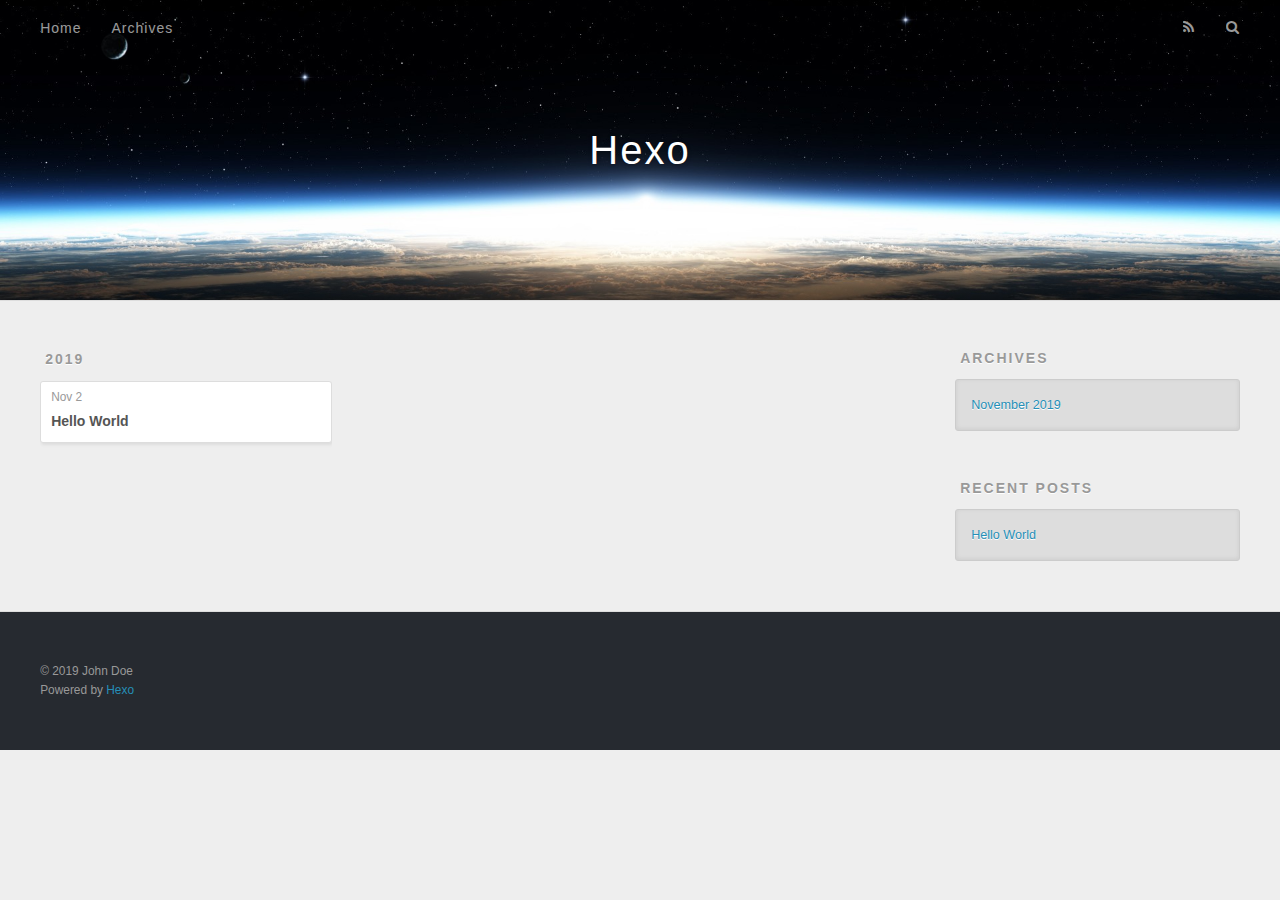
==== archives/index.html @ cf6b129a "Site updated: 2019-11-02 15:04:21" ====
<!DOCTYPE html>
<html>
<head>
  <meta charset="utf-8">
  

  
  <title>Archives | Hexo</title>
  <meta name="viewport" content="width=device-width, initial-scale=1, maximum-scale=1">
  <meta property="og:type" content="website">
<meta property="og:title" content="Hexo">
<meta property="og:url" content="http:&#x2F;&#x2F;yoursite.com&#x2F;archives&#x2F;index.html">
<meta property="og:site_name" content="Hexo">
<meta property="og:locale" content="en">
<meta name="twitter:card" content="summary">
  
    <link rel="alternate" href="/atom.xml" title="Hexo" type="application/atom+xml">
  
  
    <link rel="icon" href="/favicon.png">
  
  
    <link href="//fonts.googleapis.com/css?family=Source+Code+Pro" rel="stylesheet" type="text/css">
  
  <link rel="stylesheet" href="/css/style.css">
</head>

<body>
  <div id="container">
    <div id="wrap">
      <header id="header">
  <div id="banner"></div>
  <div id="header-outer" class="outer">
    <div id="header-title" class="inner">
      <h1 id="logo-wrap">
        <a href="/" id="logo">Hexo</a>
      </h1>
      
    </div>
    <div id="header-inner" class="inner">
      <nav id="main-nav">
        <a id="main-nav-toggle" class="nav-icon"></a>
        
          <a class="main-nav-link" href="/">Home</a>
        
          <a class="main-nav-link" href="/archives">Archives</a>
        
      </nav>
      <nav id="sub-nav">
        
          <a id="nav-rss-link" class="nav-icon" href="/atom.xml" title="RSS Feed"></a>
        
        <a id="nav-search-btn" class="nav-icon" title="Search"></a>
      </nav>
      <div id="search-form-wrap">
        <form action="//google.com/search" method="get" accept-charset="UTF-8" class="search-form"><input type="search" name="q" class="search-form-input" placeholder="Search"><button type="submit" class="search-form-submit">&#xF002;</button><input type="hidden" name="sitesearch" value="http://yoursite.com"></form>
      </div>
    </div>
  </div>
</header>
      <div class="outer">
        <section id="main">
  
  
    
    
      
      
      <section class="archives-wrap">
        <div class="archive-year-wrap">
          <a href="/archives/2019" class="archive-year">2019</a>
        </div>
        <div class="archives">
    
    <article class="archive-article archive-type-post">
  <div class="archive-article-inner">
    <header class="archive-article-header">
      <a href="/2019/11/02/hello-world/" class="archive-article-date">
  <time datetime="2019-11-02T06:44:57.266Z" itemprop="datePublished">Nov 2</time>
</a>
      
  
    <h1 itemprop="name">
      <a class="archive-article-title" href="/2019/11/02/hello-world/">Hello World</a>
    </h1>
  

    </header>
  </div>
</article>
  
  
    </div></section>
  


</section>
        
          <aside id="sidebar">
  
    

  
    

  
    
  
    
  <div class="widget-wrap">
    <h3 class="widget-title">Archives</h3>
    <div class="widget">
      <ul class="archive-list"><li class="archive-list-item"><a class="archive-list-link" href="/archives/2019/11/">November 2019</a></li></ul>
    </div>
  </div>


  
    
  <div class="widget-wrap">
    <h3 class="widget-title">Recent Posts</h3>
    <div class="widget">
      <ul>
        
          <li>
            <a href="/2019/11/02/hello-world/">Hello World</a>
          </li>
        
      </ul>
    </div>
  </div>

  
</aside>
        
      </div>
      <footer id="footer">
  
  <div class="outer">
    <div id="footer-info" class="inner">
      &copy; 2019 John Doe<br>
      Powered by <a href="http://hexo.io/" target="_blank">Hexo</a>
    </div>
  </div>
</footer>
    </div>
    <nav id="mobile-nav">
  
    <a href="/" class="mobile-nav-link">Home</a>
  
    <a href="/archives" class="mobile-nav-link">Archives</a>
  
</nav>
    

<script src="//ajax.googleapis.com/ajax/libs/jquery/2.0.3/jquery.min.js"></script>


  <link rel="stylesheet" href="/fancybox/jquery.fancybox.css">
  <script src="/fancybox/jquery.fancybox.pack.js"></script>


<script src="/js/script.js"></script>



  </div>
</body>
</html>
---- css/style.css ----
body {
  width: 100%;
}
body:before,
body:after {
  content: "";
  display: table;
}
body:after {
  clear: both;
}
html,
body,
div,
span,
applet,
object,
iframe,
h1,
h2,
h3,
h4,
h5,
h6,
p,
blockquote,
pre,
a,
abbr,
acronym,
address,
big,
cite,
code,
del,
dfn,
em,
img,
ins,
kbd,
q,
s,
samp,
small,
strike,
strong,
sub,
sup,
tt,
var,
dl,
dt,
dd,
ol,
ul,
li,
fieldset,
form,
label,
legend,
table,
caption,
tbody,
tfoot,
thead,
tr,
th,
td {
  margin: 0;
  padding: 0;
  border: 0;
  outline: 0;
  font-weight: inherit;
  font-style: inherit;
  font-family: inherit;
  font-size: 100%;
  vertical-align: baseline;
}
body {
  line-height: 1;
  color: #000;
  background: #fff;
}
ol,
ul {
  list-style: none;
}
table {
  border-collapse: separate;
  border-spacing: 0;
  vertical-align: middle;
}
caption,
th,
td {
  text-align: left;
  font-weight: normal;
  vertical-align: middle;
}
a img {
  border: none;
}
input,
button {
  margin: 0;
  padding: 0;
}
input::-moz-focus-inner,
button::-moz-focus-inner {
  border: 0;
  padding: 0;
}
@font-face {
  font-family: FontAwesome;
  font-style: normal;
  font-weight: normal;
  src: url("fonts/fontawesome-webfont.eot?v=#4.0.3");
  src: url("fonts/fontawesome-webfont.eot?#iefix&v=#4.0.3") format("embedded-opentype"), url("fonts/fontawesome-webfont.woff?v=#4.0.3") format("woff"), url("fonts/fontawesome-webfont.ttf?v=#4.0.3") format("truetype"), url("fonts/fontawesome-webfont.svg#fontawesomeregular?v=#4.0.3") format("svg");
}
html,
body,
#container {
  height: 100%;
}
body {
  background: #eee;
  font: 14px -apple-system, BlinkMacSystemFont, "Segoe UI", "Roboto", "Oxygen", "Ubuntu", "Cantarell", "Fira Sans", "Droid Sans", "Helvetica Neue", sans-serif;
  -webkit-text-size-adjust: 100%;
}
.outer {
  max-width: 1220px;
  margin: 0 auto;
  padding: 0 20px;
}
.outer:before,
.outer:after {
  content: "";
  display: table;
}
.outer:after {
  clear: both;
}
.inner {
  display: inline;
  float: left;
  width: 98.33333333333333%;
  margin: 0 0.833333333333333%;
}
.left,
.alignleft {
  float: left;
}
.right,
.alignright {
  float: right;
}
.clear {
  clear: both;
}
#container {
  position: relative;
}
.mobile-nav-on {
  overflow: hidden;
}
#wrap {
  height: 100%;
  width: 100%;
  position: absolute;
  top: 0;
  left: 0;
  -webkit-transition: 0.2s ease-out;
  -moz-transition: 0.2s ease-out;
  -ms-transition: 0.2s ease-out;
  transition: 0.2s ease-out;
  z-index: 1;
  background: #eee;
}
.mobile-nav-on #wrap {
  left: 280px;
}
@media screen and (min-width: 768px) {
  #main {
    display: inline;
    float: left;
    width: 73.33333333333333%;
    margin: 0 0.833333333333333%;
  }
}
.article-date,
.article-category-link,
.archive-year,
.widget-title {
  text-decoration: none;
  text-transform: uppercase;
  letter-spacing: 2px;
  color: #999;
  margin-bottom: 1em;
  margin-left: 5px;
  line-height: 1em;
  text-shadow: 0 1px #fff;
  font-weight: bold;
}
.article-inner,
.archive-article-inner {
  background: #fff;
  -webkit-box-shadow: 1px 2px 3px #ddd;
  box-shadow: 1px 2px 3px #ddd;
  border: 1px solid #ddd;
  border-radius: 3px;
}
.article-entry h1,
.widget h1 {
  font-size: 2em;
}
.article-entry h2,
.widget h2 {
  font-size: 1.5em;
}
.article-entry h3,
.widget h3 {
  font-size: 1.3em;
}
.article-entry h4,
.widget h4 {
  font-size: 1.2em;
}
.article-entry h5,
.widget h5 {
  font-size: 1em;
}
.article-entry h6,
.widget h6 {
  font-size: 1em;
  color: #999;
}
.article-entry hr,
.widget hr {
  border: 1px dashed #ddd;
}
.article-entry strong,
.widget strong {
  font-weight: bold;
}
.article-entry em,
.widget em,
.article-entry cite,
.widget cite {
  font-style: italic;
}
.article-entry sup,
.widget sup,
.article-entry sub,
.widget sub {
  font-size: 0.75em;
  line-height: 0;
  position: relative;
  vertical-align: baseline;
}
.article-entry sup,
.widget sup {
  top: -0.5em;
}
.article-entry sub,
.widget sub {
  bottom: -0.2em;
}
.article-entry small,
.widget small {
  font-size: 0.85em;
}
.article-entry acronym,
.widget acronym,
.article-entry abbr,
.widget abbr {
  border-bottom: 1px dotted;
}
.article-entry ul,
.widget ul,
.article-entry ol,
.widget ol,
.article-entry dl,
.widget dl {
  margin: 0 20px;
  line-height: 1.6em;
}
.article-entry ul ul,
.widget ul ul,
.article-entry ol ul,
.widget ol ul,
.article-entry ul ol,
.widget ul ol,
.article-entry ol ol,
.widget ol ol {
  margin-top: 0;
  margin-bottom: 0;
}
.article-entry ul,
.widget ul {
  list-style: disc;
}
.article-entry ol,
.widget ol {
  list-style: decimal;
}
.article-entry dt,
.widget dt {
  font-weight: bold;
}
#header {
  height: 300px;
  position: relative;
  border-bottom: 1px solid #ddd;
}
#header:before,
#header:after {
  content: "";
  position: absolute;
  left: 0;
  right: 0;
  height: 40px;
}
#header:before {
  top: 0;
  background: -webkit-linear-gradient(rgba(0,0,0,0.2), transparent);
  background: -moz-linear-gradient(rgba(0,0,0,0.2), transparent);
  background: -ms-linear-gradient(rgba(0,0,0,0.2), transparent);
  background: linear-gradient(rgba(0,0,0,0.2), transparent);
}
#header:after {
  bottom: 0;
  background: -webkit-linear-gradient(transparent, rgba(0,0,0,0.2));
  background: -moz-linear-gradient(transparent, rgba(0,0,0,0.2));
  background: -ms-linear-gradient(transparent, rgba(0,0,0,0.2));
  background: linear-gradient(transparent, rgba(0,0,0,0.2));
}
#header-outer {
  height: 100%;
  position: relative;
}
#header-inner {
  position: relative;
  overflow: hidden;
}
#banner {
  position: absolute;
  top: 0;
  left: 0;
  width: 100%;
  height: 100%;
  background: url("images/banner.jpg") center #000;
  -webkit-background-size: cover;
  -moz-background-size: cover;
  background-size: cover;
  z-index: -1;
}
#header-title {
  text-align: center;
  height: 40px;
  position: absolute;
  top: 50%;
  left: 0;
  margin-top: -20px;
}
#logo,
#subtitle {
  text-decoration: none;
  color: #fff;
  font-weight: 300;
  text-shadow: 0 1px 4px rgba(0,0,0,0.3);
}
#logo {
  font-size: 40px;
  line-height: 40px;
  letter-spacing: 2px;
}
#subtitle {
  font-size: 16px;
  line-height: 16px;
  letter-spacing: 1px;
}
#subtitle-wrap {
  margin-top: 16px;
}
#main-nav {
  float: left;
  margin-left: -15px;
}
.nav-icon,
.main-nav-link {
  float: left;
  color: #fff;
  opacity: 0.6;
  text-decoration: none;
  text-shadow: 0 1px rgba(0,0,0,0.2);
  -webkit-transition: opacity 0.2s;
  -moz-transition: opacity 0.2s;
  -ms-transition: opacity 0.2s;
  transition: opacity 0.2s;
  display: block;
  padding: 20px 15px;
}
.nav-icon:hover,
.main-nav-link:hover {
  opacity: 1;
}
.nav-icon {
  font-family: FontAwesome;
  text-align: center;
  font-size: 14px;
  width: 14px;
  height: 14px;
  padding: 20px 15px;
  position: relative;
  cursor: pointer;
}
.main-nav-link {
  font-weight: 300;
  letter-spacing: 1px;
}
@media screen and (max-width: 479px) {
  .main-nav-link {
    display: none;
  }
}
#main-nav-toggle {
  display: none;
}
#main-nav-toggle:before {
  content: "\f0c9";
}
@media screen and (max-width: 479px) {
  #main-nav-toggle {
    display: block;
  }
}
#sub-nav {
  float: right;
  margin-right: -15px;
}
#nav-rss-link:before {
  content: "\f09e";
}
#nav-search-btn:before {
  content: "\f002";
}
#search-form-wrap {
  position: absolute;
  top: 15px;
  width: 150px;
  height: 30px;
  right: -150px;
  opacity: 0;
  -webkit-transition: 0.2s ease-out;
  -moz-transition: 0.2s ease-out;
  -ms-transition: 0.2s ease-out;
  transition: 0.2s ease-out;
}
#search-form-wrap.on {
  opacity: 1;
  right: 0;
}
@media screen and (max-width: 479px) {
  #search-form-wrap {
    width: 100%;
    right: -100%;
  }
}
.search-form {
  position: absolute;
  top: 0;
  left: 0;
  right: 0;
  background: #fff;
  padding: 5px 15px;
  border-radius: 15px;
  -webkit-box-shadow: 0 0 10px rgba(0,0,0,0.3);
  box-shadow: 0 0 10px rgba(0,0,0,0.3);
}
.search-form-input {
  border: none;
  background: none;
  color: #555;
  width: 100%;
  font: 13px -apple-system, BlinkMacSystemFont, "Segoe UI", "Roboto", "Oxygen", "Ubuntu", "Cantarell", "Fira Sans", "Droid Sans", "Helvetica Neue", sans-serif;
  outline: none;
}
.search-form-input::-webkit-search-results-decoration,
.search-form-input::-webkit-search-cancel-button {
  -webkit-appearance: none;
}
.search-form-submit {
  position: absolute;
  top: 50%;
  right: 10px;
  margin-top: -7px;
  font: 13px FontAwesome;
  border: none;
  background: none;
  color: #bbb;
  cursor: pointer;
}
.search-form-submit:hover,
.search-form-submit:focus {
  color: #777;
}
.article {
  margin: 50px 0;
}
.article-inner {
  overflow: hidden;
}
.article-meta:before,
.article-meta:after {
  content: "";
  display: table;
}
.article-meta:after {
  clear: both;
}
.article-date {
  float: left;
}
.article-category {
  float: left;
  line-height: 1em;
  color: #ccc;
  text-shadow: 0 1px #fff;
  margin-left: 8px;
}
.article-category:before {
  content: "\2022";
}
.article-category-link {
  margin: 0 12px 1em;
}
.article-header {
  padding: 20px 20px 0;
}
.article-title {
  text-decoration: none;
  font-size: 2em;
  font-weight: bold;
  color: #555;
  line-height: 1.1em;
  -webkit-transition: color 0.2s;
  -moz-transition: color 0.2s;
  -ms-transition: color 0.2s;
  transition: color 0.2s;
}
a.article-title:hover {
  color: #258fb8;
}
.article-entry {
  color: #555;
  padding: 0 20px;
}
.article-entry:before,
.article-entry:after {
  content: "";
  display: table;
}
.article-entry:after {
  clear: both;
}
.article-entry p,
.article-entry table {
  line-height: 1.6em;
  margin: 1.6em 0;
}
.article-entry h1,
.article-entry h2,
.article-entry h3,
.article-entry h4,
.article-entry h5,
.article-entry h6 {
  font-weight: bold;
}
.article-entry h1,
.article-entry h2,
.article-entry h3,
.article-entry h4,
.article-entry h5,
.article-entry h6 {
  line-height: 1.1em;
  margin: 1.1em 0;
}
.article-entry a {
  color: #258fb8;
  text-decoration: none;
}
.article-entry a:hover {
  text-decoration: underline;
}
.article-entry ul,
.article-entry ol,
.article-entry dl {
  margin-top: 1.6em;
  margin-bottom: 1.6em;
}
.article-entry img,
.article-entry video {
  max-width: 100%;
  height: auto;
  display: block;
  margin: auto;
}
.article-entry iframe {
  border: none;
}
.article-entry table {
  width: 100%;
  border-collapse: collapse;
  border-spacing: 0;
}
.article-entry th {
  font-weight: bold;
  border-bottom: 3px solid #ddd;
  padding-bottom: 0.5em;
}
.article-entry td {
  border-bottom: 1px solid #ddd;
  padding: 10px 0;
}
.article-entry blockquote {
  font-family: Georgia, "Times New Roman", serif;
  font-size: 1.4em;
  margin: 1.6em 20px;
  text-align: center;
}
.article-entry blockquote footer {
  font-size: 14px;
  margin: 1.6em 0;
  font-family: -apple-system, BlinkMacSystemFont, "Segoe UI", "Roboto", "Oxygen", "Ubuntu", "Cantarell", "Fira Sans", "Droid Sans", "Helvetica Neue", sans-serif;
}
.article-entry blockquote footer cite:before {
  content: "—";
  padding: 0 0.5em;
}
.article-entry .pullquote {
  text-align: left;
  width: 45%;
  margin: 0;
}
.article-entry .pullquote.left {
  margin-left: 0.5em;
  margin-right: 1em;
}
.article-entry .pullquote.right {
  margin-right: 0.5em;
  margin-left: 1em;
}
.article-entry .caption {
  color: #999;
  display: block;
  font-size: 0.9em;
  margin-top: 0.5em;
  position: relative;
  text-align: center;
}
.article-entry .video-container {
  position: relative;
  padding-top: 56.25%;
  height: 0;
  overflow: hidden;
}
.article-entry .video-container iframe,
.article-entry .video-container object,
.article-entry .video-container embed {
  position: absolute;
  top: 0;
  left: 0;
  width: 100%;
  height: 100%;
  margin-top: 0;
}
.article-more-link a {
  display: inline-block;
  line-height: 1em;
  padding: 6px 15px;
  border-radius: 15px;
  background: #eee;
  color: #999;
  text-shadow: 0 1px #fff;
  text-decoration: none;
}
.article-more-link a:hover {
  background: #258fb8;
  color: #fff;
  text-decoration: none;
  text-shadow: 0 1px #1e7293;
}
.article-footer {
  font-size: 0.85em;
  line-height: 1.6em;
  border-top: 1px solid #ddd;
  padding-top: 1.6em;
  margin: 0 20px 20px;
}
.article-footer:before,
.article-footer:after {
  content: "";
  display: table;
}
.article-footer:after {
  clear: both;
}
.article-footer a {
  color: #999;
  text-decoration: none;
}
.article-footer a:hover {
  color: #555;
}
.article-tag-list-item {
  float: left;
  margin-right: 10px;
}
.article-tag-list-link:before {
  content: "#";
}
.article-comment-link {
  float: right;
}
.article-comment-link:before {
  content: "\f075";
  font-family: FontAwesome;
  padding-right: 8px;
}
.article-share-link {
  cursor: pointer;
  float: right;
  margin-left: 20px;
}
.article-share-link:before {
  content: "\f064";
  font-family: FontAwesome;
  padding-right: 6px;
}
#article-nav {
  position: relative;
}
#article-nav:before,
#article-nav:after {
  content: "";
  display: table;
}
#article-nav:after {
  clear: both;
}
@media screen and (min-width: 768px) {
  #article-nav {
    margin: 50px 0;
  }
  #article-nav:before {
    width: 8px;
    height: 8px;
    position: absolute;
    top: 50%;
    left: 50%;
    margin-top: -4px;
    margin-left: -4px;
    content: "";
    border-radius: 50%;
    background: #ddd;
    -webkit-box-shadow: 0 1px 2px #fff;
    box-shadow: 0 1px 2px #fff;
  }
}
.article-nav-link-wrap {
  text-decoration: none;
  text-shadow: 0 1px #fff;
  color: #999;
  -webkit-box-sizing: border-box;
  -moz-box-sizing: border-box;
  box-sizing: border-box;
  margin-top: 50px;
  text-align: center;
  display: block;
}
.article-nav-link-wrap:hover {
  color: #555;
}
@media screen and (min-width: 768px) {
  .article-nav-link-wrap {
    width: 50%;
    margin-top: 0;
  }
}
@media screen and (min-width: 768px) {
  #article-nav-newer {
    float: left;
    text-align: right;
    padding-right: 20px;
  }
}
@media screen and (min-width: 768px) {
  #article-nav-older {
    float: right;
    text-align: left;
    padding-left: 20px;
  }
}
.article-nav-caption {
  text-transform: uppercase;
  letter-spacing: 2px;
  color: #ddd;
  line-height: 1em;
  font-weight: bold;
}
#article-nav-newer .article-nav-caption {
  margin-right: -2px;
}
.article-nav-title {
  font-size: 0.85em;
  line-height: 1.6em;
  margin-top: 0.5em;
}
.article-share-box {
  position: absolute;
  display: none;
  background: #fff;
  -webkit-box-shadow: 1px 2px 10px rgba(0,0,0,0.2);
  box-shadow: 1px 2px 10px rgba(0,0,0,0.2);
  border-radius: 3px;
  margin-left: -145px;
  overflow: hidden;
  z-index: 1;
}
.article-share-box.on {
  display: block;
}
.article-share-input {
  width: 100%;
  background: none;
  -webkit-box-sizing: border-box;
  -moz-box-sizing: border-box;
  box-sizing: border-box;
  font: 14px -apple-system, BlinkMacSystemFont, "Segoe UI", "Roboto", "Oxygen", "Ubuntu", "Cantarell", "Fira Sans", "Droid Sans", "Helvetica Neue", sans-serif;
  padding: 0 15px;
  color: #555;
  outline: none;
  border: 1px solid #ddd;
  border-radius: 3px 3px 0 0;
  height: 36px;
  line-height: 36px;
}
.article-share-links {
  background: #eee;
}
.article-share-links:before,
.article-share-links:after {
  content: "";
  display: table;
}
.article-share-links:after {
  clear: both;
}
.article-share-twitter,
.article-share-facebook,
.article-share-pinterest,
.article-share-google {
  width: 50px;
  height: 36px;
  display: block;
  float: left;
  position: relative;
  color: #999;
  text-shadow: 0 1px #fff;
}
.article-share-twitter:before,
.article-share-facebook:before,
.article-share-pinterest:before,
.article-share-google:before {
  font-size: 20px;
  font-family: FontAwesome;
  width: 20px;
  height: 20px;
  position: absolute;
  top: 50%;
  left: 50%;
  margin-top: -10px;
  margin-left: -10px;
  text-align: center;
}
.article-share-twitter:hover,
.article-share-facebook:hover,
.article-share-pinterest:hover,
.article-share-google:hover {
  color: #fff;
}
.article-share-twitter:before {
  content: "\f099";
}
.article-share-twitter:hover {
  background: #00aced;
  text-shadow: 0 1px #008abe;
}
.article-share-facebook:before {
  content: "\f09a";
}
.article-share-facebook:hover {
  background: #3b5998;
  text-shadow: 0 1px #2f477a;
}
.article-share-pinterest:before {
  content: "\f0d2";
}
.article-share-pinterest:hover {
  background: #cb2027;
  text-shadow: 0 1px #a21a1f;
}
.article-share-google:before {
  content: "\f0d5";
}
.article-share-google:hover {
  background: #dd4b39;
  text-shadow: 0 1px #be3221;
}
.article-gallery {
  background: #000;
  position: relative;
}
.article-gallery-photos {
  position: relative;
  overflow: hidden;
}
.article-gallery-img {
  display: none;
  max-width: 100%;
}
.article-gallery-img:first-child {
  display: block;
}
.article-gallery-img.loaded {
  position: absolute;
  display: block;
}
.article-gallery-img img {
  display: block;
  max-width: 100%;
  margin: 0 auto;
}
#comments {
  background: #fff;
  -webkit-box-shadow: 1px 2px 3px #ddd;
  box-shadow: 1px 2px 3px #ddd;
  padding: 20px;
  border: 1px solid #ddd;
  border-radius: 3px;
  margin: 50px 0;
}
#comments a {
  color: #258fb8;
}
.archives-wrap {
  margin: 50px 0;
}
.archives:before,
.archives:after {
  content: "";
  display: table;
}
.archives:after {
  clear: both;
}
.archive-year-wrap {
  margin-bottom: 1em;
}
.archives {
  -webkit-column-gap: 10px;
  -moz-column-gap: 10px;
  column-gap: 10px;
}
@media screen and (min-width: 480px) and (max-width: 767px) {
  .archives {
    -webkit-column-count: 2;
    -moz-column-count: 2;
    column-count: 2;
  }
}
@media screen and (min-width: 768px) {
  .archives {
    -webkit-column-count: 3;
    -moz-column-count: 3;
    column-count: 3;
  }
}
.archive-article {
  -webkit-column-break-inside: avoid;
  page-break-inside: avoid;
  overflow: hidden;
  break-inside: avoid-column;
}
.archive-article-inner {
  padding: 10px;
  margin-bottom: 15px;
}
.archive-article-title {
  text-decoration: none;
  font-weight: bold;
  color: #555;
  -webkit-transition: color 0.2s;
  -moz-transition: color 0.2s;
  -ms-transition: color 0.2s;
  transition: color 0.2s;
  line-height: 1.6em;
}
.archive-article-title:hover {
  color: #258fb8;
}
.archive-article-footer {
  margin-top: 1em;
}
.archive-article-date {
  color: #999;
  text-decoration: none;
  font-size: 0.85em;
  line-height: 1em;
  margin-bottom: 0.5em;
  display: block;
}
#page-nav {
  margin: 50px auto;
  background: #fff;
  -webkit-box-shadow: 1px 2px 3px #ddd;
  box-shadow: 1px 2px 3px #ddd;
  border: 1px solid #ddd;
  border-radius: 3px;
  text-align: center;
  color: #999;
  overflow: hidden;
}
#page-nav:before,
#page-nav:after {
  content: "";
  display: table;
}
#page-nav:after {
  clear: both;
}
#page-nav a,
#page-nav span {
  padding: 10px 20px;
  line-height: 1;
  height: 2ex;
}
#page-nav a {
  color: #999;
  text-decoration: none;
}
#page-nav a:hover {
  background: #999;
  color: #fff;
}
#page-nav .prev {
  float: left;
}
#page-nav .next {
  float: right;
}
#page-nav .page-number {
  display: inline-block;
}
@media screen and (max-width: 479px) {
  #page-nav .page-number {
    display: none;
  }
}
#page-nav .current {
  color: #555;
  font-weight: bold;
}
#page-nav .space {
  color: #ddd;
}
#footer {
  background: #262a30;
  padding: 50px 0;
  border-top: 1px solid #ddd;
  color: #999;
}
#footer a {
  color: #258fb8;
  text-decoration: none;
}
#footer a:hover {
  text-decoration: underline;
}
#footer-info {
  line-height: 1.6em;
  font-size: 0.85em;
}
.article-entry pre,
.article-entry .highlight {
  background: #2d2d2d;
  margin: 0 -20px;
  padding: 15px 20px;
  border-style: solid;
  border-color: #ddd;
  border-width: 1px 0;
  overflow: auto;
  color: #ccc;
  line-height: 22.400000000000002px;
}
.article-entry .highlight .gutter pre,
.article-entry .gist .gist-file .gist-data .line-numbers {
  color: #666;
  font-size: 0.85em;
}
.article-entry pre,
.article-entry code {
  font-family: "Source Code Pro", Consolas, Monaco, Menlo, Consolas, monospace;
}
.article-entry code {
  background: #eee;
  text-shadow: 0 1px #fff;
  padding: 0 0.3em;
}
.article-entry pre code {
  background: none;
  text-shadow: none;
  padding: 0;
}
.article-entry .highlight pre {
  border: none;
  margin: 0;
  padding: 0;
}
.article-entry .highlight table {
  margin: 0;
  width: auto;
}
.article-entry .highlight td {
  border: none;
  padding: 0;
}
.article-entry .highlight figcaption {
  font-size: 0.85em;
  color: #999;
  line-height: 1em;
  margin-bottom: 1em;
}
.article-entry .highlight figcaption:before,
.article-entry .highlight figcaption:after {
  content: "";
  display: table;
}
.article-entry .highlight figcaption:after {
  clear: both;
}
.article-entry .highlight figcaption a {
  float: right;
}
.article-entry .highlight .gutter pre {
  text-align: right;
  padding-right: 20px;
}
.article-entry .highlight .line {
  height: 22.400000000000002px;
}
.article-entry .highlight .line.marked {
  background: #515151;
}
.article-entry .gist {
  margin: 0 -20px;
  border-style: solid;
  border-color: #ddd;
  border-width: 1px 0;
  background: #2d2d2d;
  padding: 15px 20px 15px 0;
}
.article-entry .gist .gist-file {
  border: none;
  font-family: "Source Code Pro", Consolas, Monaco, Menlo, Consolas, monospace;
  margin: 0;
}
.article-entry .gist .gist-file .gist-data {
  background: none;
  border: none;
}
.article-entry .gist .gist-file .gist-data .line-numbers {
  background: none;
  border: none;
  padding: 0 20px 0 0;
}
.article-entry .gist .gist-file .gist-data .line-data {
  padding: 0 !important;
}
.article-entry .gist .gist-file .highlight {
  margin: 0;
  padding: 0;
  border: none;
}
.article-entry .gist .gist-file .gist-meta {
  background: #2d2d2d;
  color: #999;
  font: 0.85em -apple-system, BlinkMacSystemFont, "Segoe UI", "Roboto", "Oxygen", "Ubuntu", "Cantarell", "Fira Sans", "Droid Sans", "Helvetica Neue", sans-serif;
  text-shadow: 0 0;
  padding: 0;
  margin-top: 1em;
  margin-left: 20px;
}
.article-entry .gist .gist-file .gist-meta a {
  color: #258fb8;
  font-weight: normal;
}
.article-entry .gist .gist-file .gist-meta a:hover {
  text-decoration: underline;
}
pre .comment,
pre .title {
  color: #999;
}
pre .variable,
pre .attribute,
pre .tag,
pre .regexp,
pre .ruby .constant,
pre .xml .tag .title,
pre .xml .pi,
pre .xml .doctype,
pre .html .doctype,
pre .css .id,
pre .css .class,
pre .css .pseudo {
  color: #f2777a;
}
pre .number,
pre .preprocessor,
pre .built_in,
pre .literal,
pre .params,
pre .constant {
  color: #f99157;
}
pre .class,
pre .ruby .class .title,
pre .css .rules .attribute {
  color: #9c9;
}
pre .string,
pre .value,
pre .inheritance,
pre .header,
pre .ruby .symbol,
pre .xml .cdata {
  color: #9c9;
}
pre .css .hexcolor {
  color: #6cc;
}
pre .function,
pre .python .decorator,
pre .python .title,
pre .ruby .function .title,
pre .ruby .title .keyword,
pre .perl .sub,
pre .javascript .title,
pre .coffeescript .title {
  color: #69c;
}
pre .keyword,
pre .javascript .function {
  color: #c9c;
}
@media screen and (max-width: 479px) {
  #mobile-nav {
    position: absolute;
    top: 0;
    left: 0;
    width: 280px;
    height: 100%;
    background: #191919;
    border-right: 1px solid #fff;
  }
}
@media screen and (max-width: 479px) {
  .mobile-nav-link {
    display: block;
    color: #999;
    text-decoration: none;
    padding: 15px 20px;
    font-weight: bold;
  }
  .mobile-nav-link:hover {
    color: #fff;
  }
}
@media screen and (min-width: 768px) {
  #sidebar {
    display: inline;
    float: left;
    width: 23.333333333333332%;
    margin: 0 0.833333333333333%;
  }
}
.widget-wrap {
  margin: 50px 0;
}
.widget {
  color: #777;
  text-shadow: 0 1px #fff;
  background: #ddd;
  -webkit-box-shadow: 0 -1px 4px #ccc inset;
  box-shadow: 0 -1px 4px #ccc inset;
  border: 1px solid #ccc;
  padding: 15px;
  border-radius: 3px;
}
.widget a {
  color: #258fb8;
  text-decoration: none;
}
.widget a:hover {
  text-decoration: underline;
}
.widget ul ul,
.widget ol ul,
.widget dl ul,
.widget ul ol,
.widget ol ol,
.widget dl ol,
.widget ul dl,
.widget ol dl,
.widget dl dl {
  margin-left: 15px;
  list-style: disc;
}
.widget {
  line-height: 1.6em;
  word-wrap: break-word;
  font-size: 0.9em;
}
.widget ul,
.widget ol {
  list-style: none;
  margin: 0;
}
.widget ul ul,
.widget ol ul,
.widget ul ol,
.widget ol ol {
  margin: 0 20px;
}
.widget ul ul,
.widget ol ul {
  list-style: disc;
}
.widget ul ol,
.widget ol ol {
  list-style: decimal;
}
.category-list-count,
.tag-list-count,
.archive-list-count {
  padding-left: 5px;
  color: #999;
  font-size: 0.85em;
}
.category-list-count:before,
.tag-list-count:before,
.archive-list-count:before {
  content: "(";
}
.category-list-count:after,
.tag-list-count:after,
.archive-list-count:after {
  content: ")";
}
.tagcloud a {
  margin-right: 5px;
  display: inline-block;
}
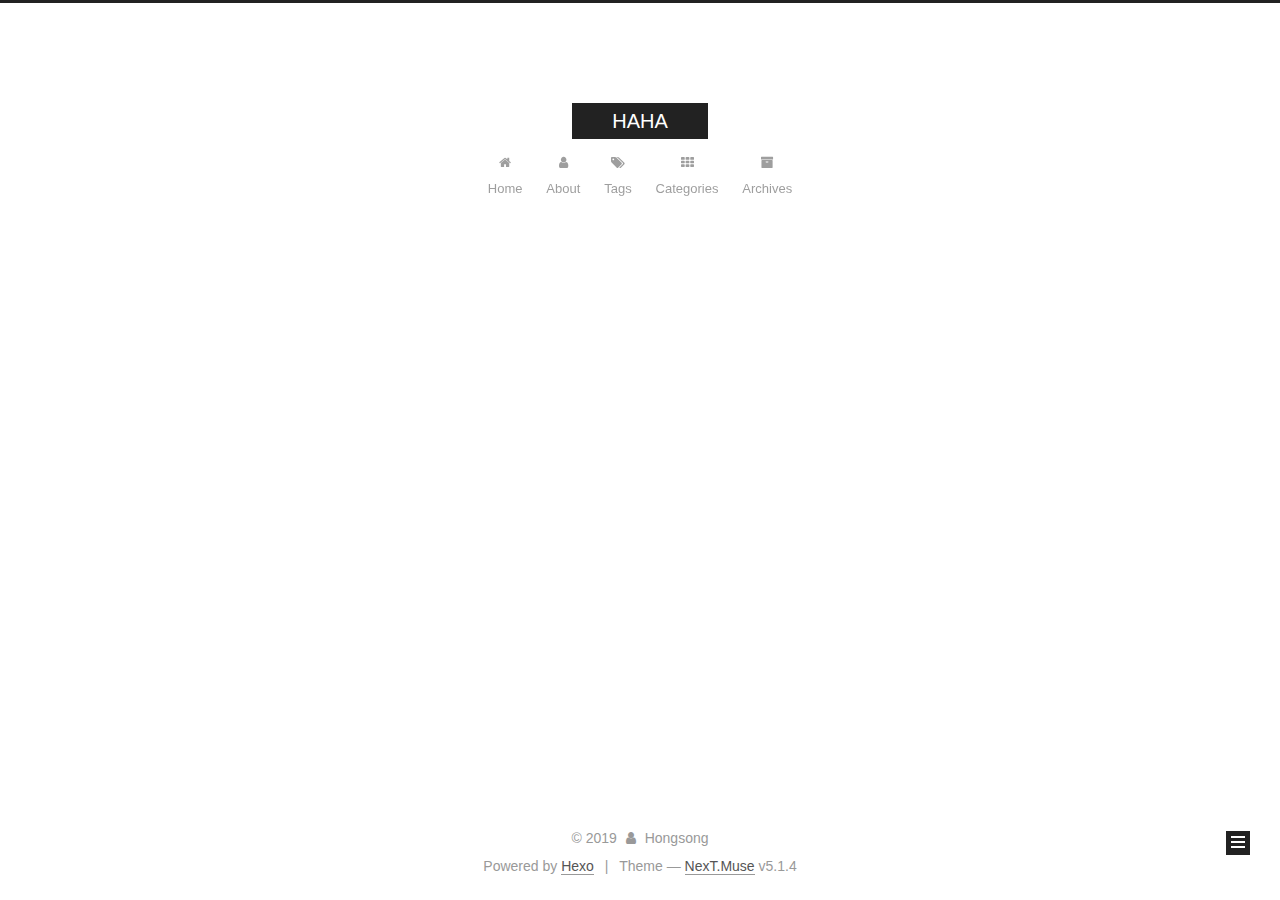
==== commit 44f6c843: "Site updated: 2019-11-02 16:00:19" ====
--- a/archives/index.html
+++ b/archives/index.html
@@ -1,169 +1,617 @@
 <!DOCTYPE html>
-<html>
+
+
+
+  
+
+
+<html class="theme-next muse use-motion" lang="en">
 <head>
-  <meta charset="utf-8">
-  
-
-  
-  <title>Archives | Hexo</title>
-  <meta name="viewport" content="width=device-width, initial-scale=1, maximum-scale=1">
-  <meta property="og:type" content="website">
-<meta property="og:title" content="Hexo">
+  <meta charset="UTF-8"/>
+<meta http-equiv="X-UA-Compatible" content="IE=edge" />
+<meta name="viewport" content="width=device-width, initial-scale=1, maximum-scale=1"/>
+<meta name="theme-color" content="#222">
+
+
+
+
+
+
+
+
+
+<meta http-equiv="Cache-Control" content="no-transform" />
+<meta http-equiv="Cache-Control" content="no-siteapp" />
+
+
+
+
+
+
+
+
+
+
+
+
+
+
+
+
+  
+  
+  <link href="/lib/fancybox/source/jquery.fancybox.css?v=2.1.5" rel="stylesheet" type="text/css" />
+
+
+
+
+
+
+
+<link href="/lib/font-awesome/css/font-awesome.min.css?v=4.6.2" rel="stylesheet" type="text/css" />
+
+<link href="/css/main.css?v=5.1.4" rel="stylesheet" type="text/css" />
+
+
+  <link rel="apple-touch-icon" sizes="180x180" href="/images/apple-touch-icon-next.png?v=5.1.4">
+
+
+  <link rel="icon" type="image/png" sizes="32x32" href="/images/favicon-32x32-next.png?v=5.1.4">
+
+
+  <link rel="icon" type="image/png" sizes="16x16" href="/images/favicon-16x16-next.png?v=5.1.4">
+
+
+  <link rel="mask-icon" href="/images/logo.svg?v=5.1.4" color="#222">
+
+
+
+
+
+  <meta name="keywords" content="Hexo, NexT" />
+
+
+
+
+
+
+
+
+
+
+<meta property="og:type" content="website">
+<meta property="og:title" content="HAHA">
 <meta property="og:url" content="http:&#x2F;&#x2F;yoursite.com&#x2F;archives&#x2F;index.html">
-<meta property="og:site_name" content="Hexo">
+<meta property="og:site_name" content="HAHA">
 <meta property="og:locale" content="en">
 <meta name="twitter:card" content="summary">
-  
-    <link rel="alternate" href="/atom.xml" title="Hexo" type="application/atom+xml">
-  
-  
-    <link rel="icon" href="/favicon.png">
-  
-  
-    <link href="//fonts.googleapis.com/css?family=Source+Code+Pro" rel="stylesheet" type="text/css">
-  
-  <link rel="stylesheet" href="/css/style.css">
+
+
+
+<script type="text/javascript" id="hexo.configurations">
+  var NexT = window.NexT || {};
+  var CONFIG = {
+    root: '/',
+    scheme: 'Muse',
+    version: '5.1.4',
+    sidebar: {"position":"left","display":"post","offset":12,"b2t":false,"scrollpercent":false,"onmobile":false},
+    fancybox: true,
+    tabs: true,
+    motion: {"enable":true,"async":false,"transition":{"post_block":"fadeIn","post_header":"slideDownIn","post_body":"slideDownIn","coll_header":"slideLeftIn","sidebar":"slideUpIn"}},
+    duoshuo: {
+      userId: '0',
+      author: 'Author'
+    },
+    algolia: {
+      applicationID: '',
+      apiKey: '',
+      indexName: '',
+      hits: {"per_page":10},
+      labels: {"input_placeholder":"Search for Posts","hits_empty":"We didn't find any results for the search: ${query}","hits_stats":"${hits} results found in ${time} ms"}
+    }
+  };
+</script>
+
+
+
+  <link rel="canonical" href="http://yoursite.com/archives/"/>
+
+
+
+
+
+  <title>Archive | HAHA</title>
+  
+
+
+
+
+
+
+
+
 </head>
 
-<body>
-  <div id="container">
-    <div id="wrap">
-      <header id="header">
-  <div id="banner"></div>
-  <div id="header-outer" class="outer">
-    <div id="header-title" class="inner">
-      <h1 id="logo-wrap">
-        <a href="/" id="logo">Hexo</a>
-      </h1>
-      
+<body itemscope itemtype="http://schema.org/WebPage" lang="en">
+
+  
+  
+    
+  
+
+  <div class="container sidebar-position-left page-archive">
+    <div class="headband"></div>
+
+    <header id="header" class="header" itemscope itemtype="http://schema.org/WPHeader">
+      <div class="header-inner"><div class="site-brand-wrapper">
+  <div class="site-meta ">
+    
+
+    <div class="custom-logo-site-title">
+      <a href="/"  class="brand" rel="start">
+        <span class="logo-line-before"><i></i></span>
+        <span class="site-title">HAHA</span>
+        <span class="logo-line-after"><i></i></span>
+      </a>
     </div>
-    <div id="header-inner" class="inner">
-      <nav id="main-nav">
-        <a id="main-nav-toggle" class="nav-icon"></a>
-        
-          <a class="main-nav-link" href="/">Home</a>
-        
-          <a class="main-nav-link" href="/archives">Archives</a>
-        
-      </nav>
-      <nav id="sub-nav">
-        
-          <a id="nav-rss-link" class="nav-icon" href="/atom.xml" title="RSS Feed"></a>
-        
-        <a id="nav-search-btn" class="nav-icon" title="Search"></a>
-      </nav>
-      <div id="search-form-wrap">
-        <form action="//google.com/search" method="get" accept-charset="UTF-8" class="search-form"><input type="search" name="q" class="search-form-input" placeholder="Search"><button type="submit" class="search-form-submit">&#xF002;</button><input type="hidden" name="sitesearch" value="http://yoursite.com"></form>
+      
+        <p class="site-subtitle"></p>
+      
+  </div>
+
+  <div class="site-nav-toggle">
+    <button>
+      <span class="btn-bar"></span>
+      <span class="btn-bar"></span>
+      <span class="btn-bar"></span>
+    </button>
+  </div>
+</div>
+
+<nav class="site-nav">
+  
+
+  
+    <ul id="menu" class="menu">
+      
+        
+        <li class="menu-item menu-item-home">
+          <a href="/%20" rel="section">
+            
+              <i class="menu-item-icon fa fa-fw fa-home"></i> <br />
+            
+            Home
+          </a>
+        </li>
+      
+        
+        <li class="menu-item menu-item-about">
+          <a href="/about/%20" rel="section">
+            
+              <i class="menu-item-icon fa fa-fw fa-user"></i> <br />
+            
+            About
+          </a>
+        </li>
+      
+        
+        <li class="menu-item menu-item-tags">
+          <a href="/tags/%20" rel="section">
+            
+              <i class="menu-item-icon fa fa-fw fa-tags"></i> <br />
+            
+            Tags
+          </a>
+        </li>
+      
+        
+        <li class="menu-item menu-item-categories">
+          <a href="/categories/%20" rel="section">
+            
+              <i class="menu-item-icon fa fa-fw fa-th"></i> <br />
+            
+            Categories
+          </a>
+        </li>
+      
+        
+        <li class="menu-item menu-item-archives">
+          <a href="/archives/%20" rel="section">
+            
+              <i class="menu-item-icon fa fa-fw fa-archive"></i> <br />
+            
+            Archives
+          </a>
+        </li>
+      
+
+      
+    </ul>
+  
+
+  
+</nav>
+
+
+
+ </div>
+    </header>
+
+    <main id="main" class="main">
+      <div class="main-inner">
+        <div class="content-wrap">
+          <div id="content" class="content">
+            
+
+  
+  
+  
+  <div class="post-block archive">
+    <div id="posts" class="posts-collapse">
+      <span class="archive-move-on"></span>
+
+      <span class="archive-page-counter">
+        
+        
+        
+          
+        
+        Um..! 2 posts in total. Keep on posting.
+      </span>
+
+      
+
+        
+        
+        
+
+        
+          
+          <div class="collection-title">
+            <h1 class="archive-year" id="archive-year-2019">2019</h1>
+          </div>
+        
+        
+
+        
+
+  <article class="post post-type-normal" itemscope itemtype="http://schema.org/Article">
+    <header class="post-header">
+
+      <h2 class="post-title">
+        
+            <a class="post-title-link" href="/2019/11/02/Love/" itemprop="url">
+              
+                <span itemprop="name">Love</span>
+              
+            </a>
+        
+      </h2>
+
+      <div class="post-meta">
+        <time class="post-time" itemprop="dateCreated"
+              datetime="2019-11-02T15:32:22+08:00"
+              content="2019-11-02" >
+          11-02
+        </time>
       </div>
+
+    </header>
+  </article>
+
+
+
+      
+
+        
+        
+        
+
+        
+        
+
+        
+
+  <article class="post post-type-normal" itemscope itemtype="http://schema.org/Article">
+    <header class="post-header">
+
+      <h2 class="post-title">
+        
+            <a class="post-title-link" href="/2019/11/02/hello-world/" itemprop="url">
+              
+                <span itemprop="name">Hello World</span>
+              
+            </a>
+        
+      </h2>
+
+      <div class="post-meta">
+        <time class="post-time" itemprop="dateCreated"
+              datetime="2019-11-02T14:44:57+08:00"
+              content="2019-11-02" >
+          11-02
+        </time>
+      </div>
+
+    </header>
+  </article>
+
+
+
+      
+
     </div>
   </div>
-</header>
-      <div class="outer">
-        <section id="main">
-  
-  
-    
-    
-      
-      
-      <section class="archives-wrap">
-        <div class="archive-year-wrap">
-          <a href="/archives/2019" class="archive-year">2019</a>
+  
+  
+  
+
+  
+
+
+
+          </div>
+          
+
+
+          
+
         </div>
-        <div class="archives">
-    
-    <article class="archive-article archive-type-post">
-  <div class="archive-article-inner">
-    <header class="archive-article-header">
-      <a href="/2019/11/02/hello-world/" class="archive-article-date">
-  <time datetime="2019-11-02T06:44:57.266Z" itemprop="datePublished">Nov 2</time>
-</a>
-      
-  
-    <h1 itemprop="name">
-      <a class="archive-article-title" href="/2019/11/02/hello-world/">Hello World</a>
-    </h1>
-  
-
-    </header>
-  </div>
-</article>
-  
-  
-    </div></section>
-  
-
-
-</section>
-        
-          <aside id="sidebar">
-  
-    
-
-  
-    
-
-  
-    
-  
-    
-  <div class="widget-wrap">
-    <h3 class="widget-title">Archives</h3>
-    <div class="widget">
-      <ul class="archive-list"><li class="archive-list-item"><a class="archive-list-link" href="/archives/2019/11/">November 2019</a></li></ul>
+        
+          
+  
+  <div class="sidebar-toggle">
+    <div class="sidebar-toggle-line-wrap">
+      <span class="sidebar-toggle-line sidebar-toggle-line-first"></span>
+      <span class="sidebar-toggle-line sidebar-toggle-line-middle"></span>
+      <span class="sidebar-toggle-line sidebar-toggle-line-last"></span>
     </div>
   </div>
 
-
-  
+  <aside id="sidebar" class="sidebar">
     
-  <div class="widget-wrap">
-    <h3 class="widget-title">Recent Posts</h3>
-    <div class="widget">
-      <ul>
-        
-          <li>
-            <a href="/2019/11/02/hello-world/">Hello World</a>
-          </li>
-        
-      </ul>
+    <div class="sidebar-inner">
+
+      
+
+      
+
+      <section class="site-overview-wrap sidebar-panel sidebar-panel-active">
+        <div class="site-overview">
+          <div class="site-author motion-element" itemprop="author" itemscope itemtype="http://schema.org/Person">
+            
+              <p class="site-author-name" itemprop="name">Hongsong</p>
+              <p class="site-description motion-element" itemprop="description"></p>
+          </div>
+
+          <nav class="site-state motion-element">
+
+            
+              <div class="site-state-item site-state-posts">
+              
+                <a href="/archives/%20%7C%7C%20archive">
+              
+                  <span class="site-state-item-count">2</span>
+                  <span class="site-state-item-name">posts</span>
+                </a>
+              </div>
+            
+
+            
+
+            
+
+          </nav>
+
+          
+
+          
+
+          
+          
+
+          
+          
+
+          
+
+        </div>
+      </section>
+
+      
+
+      
+
     </div>
+  </aside>
+
+
+        
+      </div>
+    </main>
+
+    <footer id="footer" class="footer">
+      <div class="footer-inner">
+        <div class="copyright">&copy; <span itemprop="copyrightYear">2019</span>
+  <span class="with-love">
+    <i class="fa fa-user"></i>
+  </span>
+  <span class="author" itemprop="copyrightHolder">Hongsong</span>
+
+  
+</div>
+
+
+  <div class="powered-by">Powered by <a class="theme-link" target="_blank" href="https://hexo.io">Hexo</a></div>
+
+
+
+  <span class="post-meta-divider">|</span>
+
+
+
+  <div class="theme-info">Theme &mdash; <a class="theme-link" target="_blank" href="https://github.com/iissnan/hexo-theme-next">NexT.Muse</a> v5.1.4</div>
+
+
+
+
+        
+
+
+
+
+
+
+
+        
+      </div>
+    </footer>
+
+    
+      <div class="back-to-top">
+        <i class="fa fa-arrow-up"></i>
+        
+      </div>
+    
+
+    
+
   </div>
 
   
-</aside>
-        
-      </div>
-      <footer id="footer">
-  
-  <div class="outer">
-    <div id="footer-info" class="inner">
-      &copy; 2019 John Doe<br>
-      Powered by <a href="http://hexo.io/" target="_blank">Hexo</a>
-    </div>
-  </div>
-</footer>
-    </div>
-    <nav id="mobile-nav">
-  
-    <a href="/" class="mobile-nav-link">Home</a>
-  
-    <a href="/archives" class="mobile-nav-link">Archives</a>
-  
-</nav>
-    
-
-<script src="//ajax.googleapis.com/ajax/libs/jquery/2.0.3/jquery.min.js"></script>
-
-
-  <link rel="stylesheet" href="/fancybox/jquery.fancybox.css">
-  <script src="/fancybox/jquery.fancybox.pack.js"></script>
-
-
-<script src="/js/script.js"></script>
-
-
-
-  </div>
+
+<script type="text/javascript">
+  if (Object.prototype.toString.call(window.Promise) !== '[object Function]') {
+    window.Promise = null;
+  }
+</script>
+
+
+
+
+
+
+
+
+
+  
+
+
+
+
+
+
+
+
+
+
+
+
+  
+  
+    <script type="text/javascript" src="/lib/jquery/index.js?v=2.1.3"></script>
+  
+
+  
+  
+    <script type="text/javascript" src="/lib/fastclick/lib/fastclick.min.js?v=1.0.6"></script>
+  
+
+  
+  
+    <script type="text/javascript" src="/lib/jquery_lazyload/jquery.lazyload.js?v=1.9.7"></script>
+  
+
+  
+  
+    <script type="text/javascript" src="/lib/velocity/velocity.min.js?v=1.2.1"></script>
+  
+
+  
+  
+    <script type="text/javascript" src="/lib/velocity/velocity.ui.min.js?v=1.2.1"></script>
+  
+
+  
+  
+    <script type="text/javascript" src="/lib/fancybox/source/jquery.fancybox.pack.js?v=2.1.5"></script>
+  
+
+
+  
+
+
+  <script type="text/javascript" src="/js/src/utils.js?v=5.1.4"></script>
+
+  <script type="text/javascript" src="/js/src/motion.js?v=5.1.4"></script>
+
+
+
+  
+  
+
+  
+
+  
+
+
+  <script type="text/javascript" src="/js/src/bootstrap.js?v=5.1.4"></script>
+
+
+
+  
+
+
+  
+
+
+
+
+	
+
+
+
+
+
+  
+
+
+
+
+
+  
+
+
+
+
+
+
+
+
+
+
+
+
+  
+
+
+
+
+
+  
+
+  
+
+  
+
+  
+  
+
+  
+
+  
+
+  
+
 </body>
-</html>+</html>
--- a/css/main.css
+++ b/css/main.css
@@ -0,0 +1,2662 @@
+/* normalize.css v3.0.2 | MIT License | git.io/normalize */
+html {
+  font-family: sans-serif; /* 1 */
+  -ms-text-size-adjust: 100%; /* 2 */
+  -webkit-text-size-adjust: 100%; /* 2 */
+}
+body {
+  margin: 0;
+}
+article,
+aside,
+details,
+figcaption,
+figure,
+footer,
+header,
+hgroup,
+main,
+menu,
+nav,
+section,
+summary {
+  display: block;
+}
+audio,
+canvas,
+progress,
+video {
+  display: inline-block; /* 1 */
+  vertical-align: baseline; /* 2 */
+}
+audio:not([controls]) {
+  display: none;
+  height: 0;
+}
+[hidden],
+template {
+  display: none;
+}
+a {
+  background-color: transparent;
+}
+a:active,
+a:hover {
+  outline: 0;
+}
+abbr[title] {
+  border-bottom: 1px dotted;
+}
+b,
+strong {
+  font-weight: bold;
+}
+dfn {
+  font-style: italic;
+}
+h1 {
+  font-size: 2em;
+  margin: 0.67em 0;
+}
+mark {
+  background: #ff0;
+  color: #000;
+}
+small {
+  font-size: 80%;
+}
+sub,
+sup {
+  font-size: 75%;
+  line-height: 0;
+  position: relative;
+  vertical-align: baseline;
+}
+sup {
+  top: -0.5em;
+}
+sub {
+  bottom: -0.25em;
+}
+img {
+  border: 0;
+}
+svg:not(:root) {
+  overflow: hidden;
+}
+figure {
+  margin: 1em 40px;
+}
+hr {
+  -moz-box-sizing: content-box;
+  box-sizing: content-box;
+  height: 0;
+}
+pre {
+  overflow: auto;
+}
+code,
+kbd,
+pre,
+samp {
+  font-family: monospace, monospace;
+  font-size: 1em;
+}
+button,
+input,
+optgroup,
+select,
+textarea {
+  color: inherit; /* 1 */
+  font: inherit; /* 2 */
+  margin: 0; /* 3 */
+}
+button {
+  overflow: visible;
+}
+button,
+select {
+  text-transform: none;
+}
+button,
+html input[type="button"],
+input[type="reset"],
+input[type="submit"] {
+  -webkit-appearance: button; /* 2 */
+  cursor: pointer; /* 3 */
+}
+button[disabled],
+html input[disabled] {
+  cursor: default;
+}
+button::-moz-focus-inner,
+input::-moz-focus-inner {
+  border: 0;
+  padding: 0;
+}
+input {
+  line-height: normal;
+}
+input[type="checkbox"],
+input[type="radio"] {
+  box-sizing: border-box; /* 1 */
+  padding: 0; /* 2 */
+}
+input[type="number"]::-webkit-inner-spin-button,
+input[type="number"]::-webkit-outer-spin-button {
+  height: auto;
+}
+input[type="search"] {
+  -webkit-appearance: textfield; /* 1 */
+  -moz-box-sizing: content-box;
+  -webkit-box-sizing: content-box; /* 2 */
+  box-sizing: content-box;
+}
+input[type="search"]::-webkit-search-cancel-button,
+input[type="search"]::-webkit-search-decoration {
+  -webkit-appearance: none;
+}
+fieldset {
+  border: 1px solid #c0c0c0;
+  margin: 0 2px;
+  padding: 0.35em 0.625em 0.75em;
+}
+legend {
+  border: 0; /* 1 */
+  padding: 0; /* 2 */
+}
+textarea {
+  overflow: auto;
+}
+optgroup {
+  font-weight: bold;
+}
+table {
+  border-collapse: collapse;
+  border-spacing: 0;
+}
+td,
+th {
+  padding: 0;
+}
+::selection {
+  background: #262a30;
+  color: #fff;
+}
+body {
+  position: relative;
+  font-family: 'Lato', "PingFang SC", "Microsoft YaHei", sans-serif;
+  font-size: 14px;
+  line-height: 2;
+  color: #555;
+  background: #fff;
+}
+@media (max-width: 767px) {
+  body {
+    padding-right: 0 !important;
+  }
+}
+@media (min-width: 768px) and (max-width: 991px) {
+  body {
+    padding-right: 0 !important;
+  }
+}
+@media (min-width: 1600px) {
+  body {
+    font-size: 16px;
+  }
+}
+h1,
+h2,
+h3,
+h4,
+h5,
+h6 {
+  margin: 0;
+  padding: 0;
+  font-weight: bold;
+  line-height: 1.5;
+  font-family: 'Lato', "PingFang SC", "Microsoft YaHei", sans-serif;
+}
+h2,
+h3,
+h4,
+h5,
+h6 {
+  margin: 20px 0 15px;
+}
+h1 {
+  font-size: 22px;
+}
+@media (max-width: 767px) {
+  h1 {
+    font-size: 18px;
+  }
+}
+h2 {
+  font-size: 20px;
+}
+@media (max-width: 767px) {
+  h2 {
+    font-size: 16px;
+  }
+}
+h3 {
+  font-size: 18px;
+}
+@media (max-width: 767px) {
+  h3 {
+    font-size: 14px;
+  }
+}
+h4 {
+  font-size: 16px;
+}
+@media (max-width: 767px) {
+  h4 {
+    font-size: 12px;
+  }
+}
+h5 {
+  font-size: 14px;
+}
+@media (max-width: 767px) {
+  h5 {
+    font-size: 10px;
+  }
+}
+h6 {
+  font-size: 12px;
+}
+@media (max-width: 767px) {
+  h6 {
+    font-size: 8px;
+  }
+}
+p {
+  margin: 0 0 20px 0;
+}
+a {
+  color: #555;
+  text-decoration: none;
+  outline: none;
+  border-bottom: 1px solid #999;
+  word-wrap: break-word;
+}
+a:hover {
+  color: #222;
+  border-bottom-color: #222;
+}
+blockquote {
+  margin: 0;
+  padding: 0;
+}
+img {
+  display: block;
+  margin: auto;
+  max-width: 100%;
+  height: auto;
+}
+hr {
+  margin: 40px 0;
+  height: 3px;
+  border: none;
+  background-color: #ddd;
+  background-image: repeating-linear-gradient(-45deg, #fff, #fff 4px, transparent 4px, transparent 8px);
+}
+blockquote {
+  padding: 0 15px;
+  color: #666;
+  border-left: 4px solid #ddd;
+}
+blockquote cite::before {
+  content: "-";
+  padding: 0 5px;
+}
+dt {
+  font-weight: 700;
+}
+dd {
+  margin: 0;
+  padding: 0;
+}
+kbd {
+  border: 1px solid #ccc;
+  border-radius: 0.2em;
+  box-shadow: 0.1em 0.1em 0.2em rgba(0,0,0,0.1);
+  background-color: #f9f9f9;
+  font-family: inherit;
+  background-image: -webkit-linear-gradient(top, #eee, #fff, #eee);
+  padding: 0.1em 0.3em;
+  white-space: nowrap;
+}
+.text-left {
+  text-align: left;
+}
+.text-center {
+  text-align: center;
+}
+.text-right {
+  text-align: right;
+}
+.text-justify {
+  text-align: justify;
+}
+.text-nowrap {
+  white-space: nowrap;
+}
+.text-lowercase {
+  text-transform: lowercase;
+}
+.text-uppercase {
+  text-transform: uppercase;
+}
+.text-capitalize {
+  text-transform: capitalize;
+}
+.center-block {
+  display: block;
+  margin-left: auto;
+  margin-right: auto;
+}
+.clearfix:before,
+.clearfix:after {
+  content: " ";
+  display: table;
+}
+.clearfix:after {
+  clear: both;
+}
+.pullquote {
+  width: 45%;
+}
+.pullquote.left {
+  float: left;
+  margin-left: 5px;
+  margin-right: 10px;
+}
+.pullquote.right {
+  float: right;
+  margin-left: 10px;
+  margin-right: 5px;
+}
+.affix.affix.affix {
+  position: fixed;
+}
+.translation {
+  margin-top: -20px;
+  font-size: 14px;
+  color: #999;
+}
+.scrollbar-measure {
+  width: 100px;
+  height: 100px;
+  overflow: scroll;
+  position: absolute;
+  top: -9999px;
+}
+.use-motion .motion-element {
+  opacity: 0;
+}
+table {
+  margin: 20px 0;
+  width: 100%;
+  border-collapse: collapse;
+  border-spacing: 0;
+  border: 1px solid #ddd;
+  font-size: 14px;
+  table-layout: fixed;
+  word-wrap: break-all;
+}
+table>tbody>tr:nth-of-type(odd) {
+  background-color: #f9f9f9;
+}
+table>tbody>tr:hover {
+  background-color: #f5f5f5;
+}
+caption,
+th,
+td {
+  padding: 8px;
+  text-align: left;
+  vertical-align: middle;
+  font-weight: normal;
+}
+th,
+td {
+  border-bottom: 3px solid #ddd;
+  border-right: 1px solid #eee;
+}
+th {
+  padding-bottom: 10px;
+  font-weight: 700;
+}
+td {
+  border-bottom-width: 1px;
+}
+html,
+body {
+  height: 100%;
+}
+.container {
+  position: relative;
+  min-height: 100%;
+}
+.header-inner {
+  margin: 0 auto;
+  padding: 100px 0 70px;
+  width: 700px;
+}
+@media (min-width: 1600px) {
+  .container .header-inner {
+    width: 900px;
+  }
+}
+.main {
+  padding-bottom: 150px;
+}
+.main-inner {
+  margin: 0 auto;
+  width: 700px;
+}
+@media (min-width: 1600px) {
+  .container .main-inner {
+    width: 900px;
+  }
+}
+.footer {
+  position: absolute;
+  left: 0;
+  bottom: 0;
+  width: 100%;
+  min-height: 50px;
+}
+.footer-inner {
+  box-sizing: border-box;
+  margin: 20px auto;
+  width: 700px;
+}
+@media (min-width: 1600px) {
+  .container .footer-inner {
+    width: 900px;
+  }
+}
+pre,
+.highlight {
+  overflow: auto;
+  margin: 20px 0;
+  padding: 0;
+  font-size: 13px;
+  color: #4d4d4c;
+  background: #f7f7f7;
+  line-height: 1.6;
+}
+pre,
+code {
+  font-family: consolas, Menlo, "PingFang SC", "Microsoft YaHei", monospace;
+}
+code {
+  padding: 2px 4px;
+  word-wrap: break-word;
+  color: #555;
+  background: #eee;
+  border-radius: 3px;
+  font-size: 13px;
+}
+pre {
+  padding: 10px;
+}
+pre code {
+  padding: 0;
+  color: #4d4d4c;
+  background: none;
+  text-shadow: none;
+}
+.highlight {
+  border-radius: 1px;
+}
+.highlight pre {
+  border: none;
+  margin: 0;
+  padding: 10px 0;
+}
+.highlight table {
+  margin: 0;
+  width: auto;
+  border: none;
+}
+.highlight td {
+  border: none;
+  padding: 0;
+}
+.highlight figcaption {
+  font-size: 1em;
+  color: #4d4d4c;
+  line-height: 1em;
+  margin-bottom: 1em;
+}
+.highlight figcaption:before,
+.highlight figcaption:after {
+  content: " ";
+  display: table;
+}
+.highlight figcaption:after {
+  clear: both;
+}
+.highlight figcaption a {
+  float: right;
+  color: #4d4d4c;
+}
+.highlight figcaption a:hover {
+  border-bottom-color: #4d4d4c;
+}
+.highlight .gutter pre {
+  padding-left: 10px;
+  padding-right: 10px;
+  color: #869194;
+  text-align: right;
+  background-color: #eff2f3;
+}
+.highlight .code pre {
+  width: 100%;
+  padding-left: 10px;
+  padding-right: 10px;
+  background-color: #f7f7f7;
+}
+.highlight .line {
+  height: 20px;
+}
+.gutter {
+  -webkit-user-select: none;
+  -moz-user-select: none;
+  -ms-user-select: none;
+  user-select: none;
+}
+.gist table {
+  width: auto;
+}
+.gist table td {
+  border: none;
+}
+pre .deletion {
+  background: #fdd;
+}
+pre .addition {
+  background: #dfd;
+}
+pre .meta {
+  color: #8959a8;
+}
+pre .comment {
+  color: #8e908c;
+}
+pre .variable,
+pre .attribute,
+pre .tag,
+pre .regexp,
+pre .ruby .constant,
+pre .xml .tag .title,
+pre .xml .pi,
+pre .xml .doctype,
+pre .html .doctype,
+pre .css .id,
+pre .css .class,
+pre .css .pseudo {
+  color: #c82829;
+}
+pre .number,
+pre .preprocessor,
+pre .built_in,
+pre .literal,
+pre .params,
+pre .constant,
+pre .command {
+  color: #f5871f;
+}
+pre .ruby .class .title,
+pre .css .rules .attribute,
+pre .string,
+pre .value,
+pre .inheritance,
+pre .header,
+pre .ruby .symbol,
+pre .xml .cdata,
+pre .special,
+pre .number,
+pre .formula {
+  color: #718c00;
+}
+pre .title,
+pre .css .hexcolor {
+  color: #3e999f;
+}
+pre .function,
+pre .python .decorator,
+pre .python .title,
+pre .ruby .function .title,
+pre .ruby .title .keyword,
+pre .perl .sub,
+pre .javascript .title,
+pre .coffeescript .title {
+  color: #4271ae;
+}
+pre .keyword,
+pre .javascript .function {
+  color: #8959a8;
+}
+.full-image.full-image.full-image.full-image {
+  border: none;
+  max-width: 100%;
+  width: auto;
+  margin: 20px auto 25px;
+}
+@media (min-width: 992px) {
+  .full-image.full-image.full-image.full-image {
+    max-width: none;
+    width: 110%;
+    margin: 25px -5%;
+  }
+}
+.blockquote-center,
+.page-home .post-type-quote blockquote,
+.page-post-detail .post-type-quote blockquote {
+  position: relative;
+  margin: 40px 0;
+  padding: 0;
+  border-left: none;
+  text-align: center;
+}
+.blockquote-center::before,
+.page-home .post-type-quote blockquote::before,
+.page-post-detail .post-type-quote blockquote::before,
+.blockquote-center::after,
+.page-home .post-type-quote blockquote::after,
+.page-post-detail .post-type-quote blockquote::after {
+  position: absolute;
+  content: ' ';
+  display: block;
+  width: 100%;
+  height: 24px;
+  opacity: 0.2;
+  background-repeat: no-repeat;
+  background-position: 0 -6px;
+  background-size: 22px 22px;
+}
+.blockquote-center::before,
+.page-home .post-type-quote blockquote::before,
+.page-post-detail .post-type-quote blockquote::before {
+  top: -20px;
+  background-image: url("../images/quote-l.svg");
+  border-top: 1px solid #ccc;
+}
+.blockquote-center::after,
+.page-home .post-type-quote blockquote::after,
+.page-post-detail .post-type-quote blockquote::after {
+  bottom: -20px;
+  background-image: url("../images/quote-r.svg");
+  border-bottom: 1px solid #ccc;
+  background-position: 100% 8px;
+}
+.blockquote-center p,
+.page-home .post-type-quote blockquote p,
+.page-post-detail .post-type-quote blockquote p,
+.blockquote-center div,
+.page-home .post-type-quote blockquote div,
+.page-post-detail .post-type-quote blockquote div {
+  text-align: center;
+}
+.post .post-body .group-picture img {
+  box-sizing: border-box;
+  padding: 0 3px;
+  border: none;
+}
+.post .group-picture-row {
+  overflow: hidden;
+  margin-top: 6px;
+}
+.post .group-picture-row:first-child {
+  margin-top: 0;
+}
+.post .group-picture-column {
+  float: left;
+}
+.page-post-detail .post-body .group-picture-column {
+  float: none;
+  margin-top: 10px;
+  width: auto !important;
+}
+.page-post-detail .post-body .group-picture-column img {
+  margin: 0 auto;
+}
+.page-archive .group-picture-container {
+  overflow: hidden;
+}
+.page-archive .group-picture-row {
+  float: left;
+}
+.page-archive .group-picture-row:first-child {
+  margin-top: 6px;
+}
+.page-archive .group-picture-column {
+  max-width: 150px;
+  max-height: 150px;
+}
+.post-body .note {
+  position: relative;
+  padding: 15px;
+  margin-bottom: 20px;
+  border: 1px solid #eee;
+  border-left-width: 5px;
+  border-radius: 3px;
+}
+.post-body .note h2,
+.post-body .note h3,
+.post-body .note h4,
+.post-body .note h5,
+.post-body .note h6 {
+  margin-top: 0;
+  margin-bottom: 0;
+  border-bottom: initial;
+  padding-top: 0 !important;
+}
+.post-body .note p:first-child,
+.post-body .note ul:first-child,
+.post-body .note ol:first-child,
+.post-body .note table:first-child,
+.post-body .note pre:first-child,
+.post-body .note blockquote:first-child {
+  margin-top: 0;
+}
+.post-body .note p:last-child,
+.post-body .note ul:last-child,
+.post-body .note ol:last-child,
+.post-body .note table:last-child,
+.post-body .note pre:last-child,
+.post-body .note blockquote:last-child {
+  margin-bottom: 0;
+}
+.post-body .note.default {
+  border-left-color: #777;
+}
+.post-body .note.default h2,
+.post-body .note.default h3,
+.post-body .note.default h4,
+.post-body .note.default h5,
+.post-body .note.default h6 {
+  color: #777;
+}
+.post-body .note.primary {
+  border-left-color: #6f42c1;
+}
+.post-body .note.primary h2,
+.post-body .note.primary h3,
+.post-body .note.primary h4,
+.post-body .note.primary h5,
+.post-body .note.primary h6 {
+  color: #6f42c1;
+}
+.post-body .note.info {
+  border-left-color: #428bca;
+}
+.post-body .note.info h2,
+.post-body .note.info h3,
+.post-body .note.info h4,
+.post-body .note.info h5,
+.post-body .note.info h6 {
+  color: #428bca;
+}
+.post-body .note.success {
+  border-left-color: #5cb85c;
+}
+.post-body .note.success h2,
+.post-body .note.success h3,
+.post-body .note.success h4,
+.post-body .note.success h5,
+.post-body .note.success h6 {
+  color: #5cb85c;
+}
+.post-body .note.warning {
+  border-left-color: #f0ad4e;
+}
+.post-body .note.warning h2,
+.post-body .note.warning h3,
+.post-body .note.warning h4,
+.post-body .note.warning h5,
+.post-body .note.warning h6 {
+  color: #f0ad4e;
+}
+.post-body .note.danger {
+  border-left-color: #d9534f;
+}
+.post-body .note.danger h2,
+.post-body .note.danger h3,
+.post-body .note.danger h4,
+.post-body .note.danger h5,
+.post-body .note.danger h6 {
+  color: #d9534f;
+}
+.post-body .label {
+  display: inline;
+  padding: 0 2px;
+  white-space: nowrap;
+}
+.post-body .label.default {
+  background-color: #f0f0f0;
+}
+.post-body .label.primary {
+  background-color: #efe6f7;
+}
+.post-body .label.info {
+  background-color: #e5f2f8;
+}
+.post-body .label.success {
+  background-color: #e7f4e9;
+}
+.post-body .label.warning {
+  background-color: #fcf6e1;
+}
+.post-body .label.danger {
+  background-color: #fae8eb;
+}
+.post-body .tabs {
+  position: relative;
+  display: block;
+  margin-bottom: 20px;
+  padding-top: 10px;
+}
+.post-body .tabs ul.nav-tabs {
+  margin: 0;
+  padding: 0;
+  display: flex;
+  margin-bottom: -1px;
+}
+@media (max-width: 413px) {
+  .post-body .tabs ul.nav-tabs {
+    display: block;
+    margin-bottom: 5px;
+  }
+}
+.post-body .tabs ul.nav-tabs li.tab {
+  list-style-type: none !important;
+  margin: 0 0.25em 0 0;
+  border-top: 3px solid transparent;
+  border-left: 1px solid transparent;
+  border-right: 1px solid transparent;
+}
+@media (max-width: 413px) {
+  .post-body .tabs ul.nav-tabs li.tab {
+    margin: initial;
+    border-top: 1px solid transparent;
+    border-left: 3px solid transparent;
+    border-right: 1px solid transparent;
+    border-bottom: 1px solid transparent;
+  }
+}
+.post-body .tabs ul.nav-tabs li.tab a {
+  outline: 0;
+  border-bottom: initial;
+  display: block;
+  line-height: 1.8em;
+  padding: 0.25em 0.75em;
+  transition-duration: 0.2s;
+  transition-timing-function: ease-out;
+  transition-delay: 0s;
+}
+.post-body .tabs ul.nav-tabs li.tab a i {
+  width: 1.285714285714286em;
+}
+.post-body .tabs ul.nav-tabs li.tab.active {
+  border-top: 3px solid #fc6423;
+  border-left: 1px solid #ddd;
+  border-right: 1px solid #ddd;
+  background-color: #fff;
+}
+@media (max-width: 413px) {
+  .post-body .tabs ul.nav-tabs li.tab.active {
+    border-top: 1px solid #ddd;
+    border-left: 3px solid #fc6423;
+    border-right: 1px solid #ddd;
+    border-bottom: 1px solid #ddd;
+  }
+}
+.post-body .tabs ul.nav-tabs li.tab.active a {
+  cursor: default;
+  color: #555;
+}
+.post-body .tabs .tab-content {
+  background-color: #fff;
+}
+.post-body .tabs .tab-content .tab-pane {
+  border: 1px solid #ddd;
+  padding: 20px 20px 0 20px;
+}
+.post-body .tabs .tab-content .tab-pane:not(.active) {
+  display: none !important;
+}
+.post-body .tabs .tab-content .tab-pane.active {
+  display: block !important;
+}
+.btn {
+  display: inline-block;
+  padding: 0 20px;
+  font-size: 14px;
+  color: #fff;
+  background: #222;
+  border: 2px solid #222;
+  text-decoration: none;
+  border-radius: 0;
+  transition-property: background-color;
+  transition-duration: 0.2s;
+  transition-timing-function: ease-in-out;
+  transition-delay: 0s;
+  line-height: 2;
+}
+.btn:hover {
+  border-color: #222;
+  color: #222;
+  background: #fff;
+}
+.btn +.btn {
+  margin: 0 0 8px 8px;
+}
+.btn .fa-fw {
+  width: 1.285714285714286em;
+  text-align: left;
+}
+.btn-bar {
+  display: block;
+  width: 22px;
+  height: 2px;
+  background: #555;
+  border-radius: 1px;
+}
+.btn-bar+.btn-bar {
+  margin-top: 4px;
+}
+.pagination {
+  margin: 120px 0 40px;
+  text-align: center;
+  border-top: 1px solid #eee;
+}
+.page-number-basic,
+.pagination .prev,
+.pagination .next,
+.pagination .page-number,
+.pagination .space {
+  display: inline-block;
+  position: relative;
+  top: -1px;
+  margin: 0 10px;
+  padding: 0 11px;
+}
+@media (max-width: 767px) {
+  .page-number-basic,
+  .pagination .prev,
+  .pagination .next,
+  .pagination .page-number,
+  .pagination .space {
+    margin: 0 5px;
+  }
+}
+.pagination .prev,
+.pagination .next,
+.pagination .page-number {
+  border-bottom: 0;
+  border-top: 1px solid #eee;
+  transition-property: border-color;
+  transition-duration: 0.2s;
+  transition-timing-function: ease-in-out;
+  transition-delay: 0s;
+}
+.pagination .prev:hover,
+.pagination .next:hover,
+.pagination .page-number:hover {
+  border-top-color: #222;
+}
+.pagination .space {
+  padding: 0;
+  margin: 0;
+}
+.pagination .prev {
+  margin-left: 0;
+}
+.pagination .next {
+  margin-right: 0;
+}
+.pagination .page-number.current {
+  color: #fff;
+  background: #ccc;
+  border-top-color: #ccc;
+}
+@media (max-width: 767px) {
+  .pagination {
+    border-top: none;
+  }
+  .pagination .prev,
+  .pagination .next,
+  .pagination .page-number {
+    margin-bottom: 10px;
+    border-top: 0;
+    border-bottom: 1px solid #eee;
+    padding: 0 10px;
+  }
+  .pagination .prev:hover,
+  .pagination .next:hover,
+  .pagination .page-number:hover {
+    border-bottom-color: #222;
+  }
+}
+.comments {
+  margin: 60px 20px 0;
+}
+.tag-cloud {
+  text-align: center;
+}
+.tag-cloud a {
+  display: inline-block;
+  margin: 10px;
+}
+.back-to-top {
+  box-sizing: border-box;
+  position: fixed;
+  bottom: -100px;
+  right: 30px;
+  z-index: 1050;
+  padding: 0 6px;
+  width: 24px;
+  background: #222;
+  font-size: 12px;
+  opacity: 1;
+  color: #fff;
+  cursor: pointer;
+  text-align: center;
+  -webkit-transform: translateZ(0);
+  transition-property: bottom;
+  transition-duration: 0.2s;
+  transition-timing-function: ease-in-out;
+  transition-delay: 0s;
+}
+@media (min-width: 768px) and (max-width: 991px) {
+  .back-to-top {
+    display: none !important;
+  }
+}
+@media (max-width: 767px) {
+  .back-to-top {
+    display: none !important;
+  }
+}
+.back-to-top.back-to-top-on {
+  bottom: 19px;
+}
+.header {
+  background: transparent;
+}
+.header-inner {
+  position: relative;
+}
+.headband {
+  height: 3px;
+  background: #222;
+}
+.site-meta {
+  margin: 0;
+  text-align: center;
+}
+@media (max-width: 767px) {
+  .site-meta {
+    text-align: center;
+  }
+}
+.brand {
+  position: relative;
+  display: inline-block;
+  padding: 0 40px;
+  color: #fff;
+  background: #222;
+  border-bottom: none;
+}
+.brand:hover {
+  color: #fff;
+}
+.logo {
+  display: inline-block;
+  margin-right: 5px;
+  line-height: 36px;
+  vertical-align: top;
+}
+.site-title {
+  display: inline-block;
+  vertical-align: top;
+  line-height: 36px;
+  font-size: 20px;
+  font-weight: normal;
+  font-family: 'Lato', "PingFang SC", "Microsoft YaHei", sans-serif;
+}
+.site-subtitle {
+  margin-top: 10px;
+  font-size: 13px;
+  color: #999;
+}
+.use-motion .brand {
+  opacity: 0;
+}
+.use-motion .logo,
+.use-motion .site-title,
+.use-motion .site-subtitle {
+  opacity: 0;
+  position: relative;
+  top: -10px;
+}
+.site-nav-toggle {
+  display: none;
+  position: absolute;
+  top: 10px;
+  left: 10px;
+}
+@media (max-width: 767px) {
+  .site-nav-toggle {
+    display: block;
+  }
+}
+.site-nav-toggle button {
+  margin-top: 2px;
+  padding: 9px 10px;
+  background: transparent;
+  border: none;
+}
+@media (max-width: 767px) {
+  .site-nav {
+    display: none;
+    margin: 0 -10px;
+    padding: 0 10px;
+    clear: both;
+    border-top: 1px solid #ddd;
+  }
+}
+@media (min-width: 768px) and (max-width: 991px) {
+  .site-nav {
+    display: block !important;
+  }
+}
+@media (min-width: 992px) {
+  .site-nav {
+    display: block !important;
+  }
+}
+.menu {
+  margin-top: 20px;
+  padding-left: 0;
+  text-align: center;
+}
+.menu .menu-item {
+  display: inline-block;
+  margin: 0 10px;
+  list-style: none;
+}
+@media screen and (max-width: 767px) {
+  .menu .menu-item {
+    margin-top: 10px;
+  }
+}
+.menu .menu-item a {
+  display: block;
+  font-size: 13px;
+  line-height: inherit;
+  border-bottom: 1px solid transparent;
+  transition-property: border-color;
+  transition-duration: 0.2s;
+  transition-timing-function: ease-in-out;
+  transition-delay: 0s;
+}
+.menu .menu-item a:hover {
+  border-bottom-color: #222;
+}
+.menu .menu-item .fa {
+  margin-right: 5px;
+}
+.use-motion .menu-item {
+  opacity: 0;
+}
+.post-body {
+  font-family: 'Lato', "PingFang SC", "Microsoft YaHei", sans-serif;
+}
+@media (max-width: 767px) {
+  .post-body {
+    word-break: break-word;
+  }
+}
+.post-body .fancybox img {
+  display: block !important;
+  margin: 0 auto;
+  cursor: pointer;
+  cursor: zoom-in;
+  cursor: -webkit-zoom-in;
+}
+.post-body .image-caption,
+.post-body .figure .caption {
+  margin: -20px auto 15px;
+  text-align: center;
+  font-size: 14px;
+  color: #999;
+  font-weight: bold;
+  line-height: 1;
+}
+.post-sticky-flag {
+  display: inline-block;
+  font-size: 16px;
+  -ms-transform: rotate(30deg);
+  -webkit-transform: rotate(30deg);
+  -moz-transform: rotate(30deg);
+  -ms-transform: rotate(30deg);
+  -o-transform: rotate(30deg);
+  transform: rotate(30deg);
+}
+.use-motion .post-block,
+.use-motion .pagination,
+.use-motion .comments {
+  opacity: 0;
+}
+.use-motion .post-header {
+  opacity: 0;
+}
+.use-motion .post-body {
+  opacity: 0;
+}
+.use-motion .collection-title {
+  opacity: 0;
+}
+.posts-expand {
+  padding-top: 40px;
+}
+@media (max-width: 767px) {
+  .posts-expand {
+    margin: 0 20px;
+  }
+  .post-body pre .gutter pre {
+    padding-right: 10px;
+  }
+  .post-body .highlight {
+    margin-left: 0px;
+    margin-right: 0px;
+    padding: 0;
+  }
+  .post-body .highlight .gutter pre {
+    padding-right: 10px;
+  }
+}
+@media (min-width: 992px) {
+  .posts-expand .post-body {
+    text-align: justify;
+  }
+}
+.posts-expand .post-body h2,
+.posts-expand .post-body h3,
+.posts-expand .post-body h4,
+.posts-expand .post-body h5,
+.posts-expand .post-body h6 {
+  padding-top: 10px;
+}
+.posts-expand .post-body h2 .header-anchor,
+.posts-expand .post-body h3 .header-anchor,
+.posts-expand .post-body h4 .header-anchor,
+.posts-expand .post-body h5 .header-anchor,
+.posts-expand .post-body h6 .header-anchor {
+  float: right;
+  margin-left: 10px;
+  color: #ccc;
+  border-bottom-style: none;
+  visibility: hidden;
+}
+.posts-expand .post-body h2 .header-anchor:hover,
+.posts-expand .post-body h3 .header-anchor:hover,
+.posts-expand .post-body h4 .header-anchor:hover,
+.posts-expand .post-body h5 .header-anchor:hover,
+.posts-expand .post-body h6 .header-anchor:hover {
+  color: inherit;
+}
+.posts-expand .post-body h2:hover .header-anchor,
+.posts-expand .post-body h3:hover .header-anchor,
+.posts-expand .post-body h4:hover .header-anchor,
+.posts-expand .post-body h5:hover .header-anchor,
+.posts-expand .post-body h6:hover .header-anchor {
+  visibility: visible;
+}
+.posts-expand .post-body ul li {
+  list-style: circle;
+}
+.posts-expand .post-body img {
+  box-sizing: border-box;
+  margin: auto;
+  padding: 3px;
+  border: 1px solid #ddd;
+}
+.posts-expand .post-body .fancybox img {
+  margin: 0 auto 25px;
+}
+@media (max-width: 767px) {
+  .posts-collapse {
+    margin: 0 20px;
+  }
+  .posts-collapse .post-title,
+  .posts-collapse .post-meta {
+    display: block;
+    width: auto;
+    text-align: left;
+  }
+}
+.posts-collapse {
+  position: relative;
+  z-index: 1010;
+  margin-left: 55px;
+}
+.posts-collapse::after {
+  content: " ";
+  position: absolute;
+  top: 20px;
+  left: 0;
+  margin-left: -2px;
+  width: 4px;
+  height: 100%;
+  background: #f5f5f5;
+  z-index: -1;
+}
+@media (max-width: 767px) {
+  .posts-collapse {
+    margin: 0 20px;
+  }
+}
+.posts-collapse .collection-title {
+  position: relative;
+  margin: 60px 0;
+}
+.posts-collapse .collection-title h1,
+.posts-collapse .collection-title h2 {
+  margin-left: 20px;
+}
+.posts-collapse .collection-title small {
+  color: #bbb;
+  margin-left: 5px;
+}
+.posts-collapse .collection-title::before {
+  content: " ";
+  position: absolute;
+  left: 0;
+  top: 50%;
+  margin-left: -4px;
+  margin-top: -4px;
+  width: 8px;
+  height: 8px;
+  background: #bbb;
+  border-radius: 50%;
+}
+.posts-collapse .post {
+  margin: 30px 0;
+}
+.posts-collapse .post-header {
+  position: relative;
+  transition-duration: 0.2s;
+  transition-timing-function: ease-in-out;
+  transition-delay: 0s;
+  transition-property: border;
+  border-bottom: 1px dashed #ccc;
+}
+.posts-collapse .post-header::before {
+  content: " ";
+  position: absolute;
+  left: 0;
+  top: 12px;
+  width: 6px;
+  height: 6px;
+  margin-left: -4px;
+  background: #bbb;
+  border-radius: 50%;
+  border: 1px solid #fff;
+  transition-duration: 0.2s;
+  transition-timing-function: ease-in-out;
+  transition-delay: 0s;
+  transition-property: background;
+}
+.posts-collapse .post-header:hover {
+  border-bottom-color: #666;
+}
+.posts-collapse .post-header:hover::before {
+  background: #222;
+}
+.posts-collapse .post-meta {
+  position: absolute;
+  font-size: 12px;
+  left: 20px;
+  top: 5px;
+}
+.posts-collapse .post-comments-count {
+  display: none;
+}
+.posts-collapse .post-title {
+  margin-left: 60px;
+  font-size: 16px;
+  font-weight: normal;
+  line-height: inherit;
+}
+.posts-collapse .post-title::after {
+  margin-left: 3px;
+  opacity: 0.6;
+}
+.posts-collapse .post-title a {
+  color: #666;
+  border-bottom: none;
+}
+.page-home .post-type-quote .post-header,
+.page-post-detail .post-type-quote .post-header,
+.page-home .post-type-quote .post-tags,
+.page-post-detail .post-type-quote .post-tags {
+  display: none;
+}
+.posts-expand .post-title {
+  text-align: center;
+  word-break: break-word;
+  font-weight: 400;
+}
+.posts-expand .post-title-link {
+  display: inline-block;
+  position: relative;
+  color: #555;
+  border-bottom: none;
+  line-height: 1.2;
+  vertical-align: top;
+}
+.posts-expand .post-title-link::before {
+  content: "";
+  position: absolute;
+  width: 100%;
+  height: 2px;
+  bottom: 0;
+  left: 0;
+  background-color: #000;
+  visibility: hidden;
+  -webkit-transform: scaleX(0);
+  -moz-transform: scaleX(0);
+  -ms-transform: scaleX(0);
+  -o-transform: scaleX(0);
+  transform: scaleX(0);
+  transition-duration: 0.2s;
+  transition-timing-function: ease-in-out;
+  transition-delay: 0s;
+}
+.posts-expand .post-title-link:hover::before {
+  visibility: visible;
+  -webkit-transform: scaleX(1);
+  -moz-transform: scaleX(1);
+  -ms-transform: scaleX(1);
+  -o-transform: scaleX(1);
+  transform: scaleX(1);
+}
+.posts-expand .post-title-link .fa {
+  font-size: 16px;
+}
+.posts-expand .post-meta {
+  margin: 3px 0 60px 0;
+  color: #999;
+  font-family: 'Lato', "PingFang SC", "Microsoft YaHei", sans-serif;
+  font-size: 12px;
+  text-align: center;
+}
+.posts-expand .post-meta .post-category-list {
+  display: inline-block;
+  margin: 0;
+  padding: 3px;
+}
+.posts-expand .post-meta .post-category-list-link {
+  color: #999;
+}
+.posts-expand .post-meta .post-description {
+  font-size: 14px;
+  margin-top: 2px;
+}
+.post-meta-divider {
+  margin: 0 0.5em;
+}
+.post-meta-item-icon {
+  margin-right: 3px;
+}
+@media (min-width: 768px) and (max-width: 991px) {
+  .post-meta-item-icon {
+    display: inline-block;
+  }
+}
+@media (max-width: 767px) {
+  .post-meta-item-icon {
+    display: inline-block;
+  }
+}
+@media (min-width: 768px) and (max-width: 991px) {
+  .post-meta-item-text {
+    display: none;
+  }
+}
+@media (max-width: 767px) {
+  .post-meta-item-text {
+    display: none;
+  }
+}
+@media (max-width: 767px) {
+  .posts-expand .post-comments-count {
+    display: none;
+  }
+}
+.post-button {
+  margin-top: 40px;
+}
+.posts-expand .post-tags {
+  margin-top: 40px;
+  text-align: center;
+}
+.posts-expand .post-tags a {
+  display: inline-block;
+  margin-right: 10px;
+  font-size: 13px;
+}
+.post-nav {
+  display: table;
+  margin-top: 15px;
+  width: 100%;
+  border-top: 1px solid #eee;
+}
+.post-nav-divider {
+  display: table-cell;
+  width: 10%;
+}
+.post-nav-item {
+  display: table-cell;
+  padding: 10px 0 0 0;
+  width: 45%;
+  vertical-align: top;
+}
+.post-nav-item a {
+  position: relative;
+  display: block;
+  line-height: 25px;
+  font-size: 14px;
+  color: #555;
+  border-bottom: none;
+}
+.post-nav-item a:hover {
+  color: #222;
+  border-bottom: none;
+}
+.post-nav-item a:active {
+  top: 2px;
+}
+.post-nav-item .fa {
+  position: absolute;
+  top: 8px;
+  left: 0;
+  font-size: 12px;
+}
+.post-nav-next a {
+  padding-left: 15px;
+}
+.post-nav-prev {
+  text-align: right;
+}
+.post-nav-prev a {
+  padding-right: 15px;
+}
+.post-nav-prev .fa {
+  right: 0;
+  left: auto;
+}
+.posts-expand .post-eof {
+  display: block;
+  margin: 80px auto 60px;
+  width: 8%;
+  height: 1px;
+  background: #ccc;
+  text-align: center;
+}
+.post:last-child .post-eof.post-eof.post-eof {
+  display: none;
+}
+.post-gallery {
+  display: table;
+  table-layout: fixed;
+  width: 100%;
+  border-collapse: separate;
+}
+.post-gallery-row {
+  display: table-row;
+}
+.post-gallery .post-gallery-img {
+  display: table-cell;
+  text-align: center;
+  vertical-align: middle;
+  border: none;
+}
+.post-gallery .post-gallery-img img {
+  max-width: 100%;
+  max-height: 100%;
+  border: none;
+}
+.fancybox-close,
+.fancybox-close:hover {
+  border: none;
+}
+.rtl.post-body p,
+.rtl.post-body a,
+.rtl.post-body h1,
+.rtl.post-body h2,
+.rtl.post-body h3,
+.rtl.post-body h4,
+.rtl.post-body h5,
+.rtl.post-body h6,
+.rtl.post-body li,
+.rtl.post-body ul,
+.rtl.post-body ol {
+  direction: rtl;
+  font-family: UKIJ Ekran;
+}
+.rtl.post-title {
+  font-family: UKIJ Ekran;
+}
+.sidebar {
+  position: fixed;
+  right: 0;
+  top: 0;
+  bottom: 0;
+  width: 0;
+  z-index: 1040;
+  box-shadow: inset 0 2px 6px #000;
+  background: #222;
+  -webkit-transform: translateZ(0);
+}
+.sidebar a {
+  color: #999;
+  border-bottom-color: #555;
+}
+.sidebar a:hover {
+  color: #eee;
+}
+@media (min-width: 768px) and (max-width: 991px) {
+  .sidebar {
+    display: none !important;
+  }
+}
+@media (max-width: 767px) {
+  .sidebar {
+    display: none !important;
+  }
+}
+.sidebar-inner {
+  position: relative;
+  padding: 20px 10px;
+  color: #999;
+  text-align: center;
+}
+.site-overview-wrap {
+  overflow: hidden;
+}
+.site-overview {
+  overflow-y: auto;
+  overflow-x: hidden;
+}
+.sidebar-toggle {
+  position: fixed;
+  right: 30px;
+  bottom: 45px;
+  width: 14px;
+  height: 14px;
+  padding: 5px;
+  background: #222;
+  line-height: 0;
+  z-index: 1050;
+  cursor: pointer;
+  -webkit-transform: translateZ(0);
+}
+@media (min-width: 768px) and (max-width: 991px) {
+  .sidebar-toggle {
+    display: none !important;
+  }
+}
+@media (max-width: 767px) {
+  .sidebar-toggle {
+    display: none !important;
+  }
+}
+.sidebar-toggle-line {
+  position: relative;
+  display: inline-block;
+  vertical-align: top;
+  height: 2px;
+  width: 100%;
+  background: #fff;
+  margin-top: 3px;
+}
+.sidebar-toggle-line:first-child {
+  margin-top: 0;
+}
+.site-author-image {
+  display: block;
+  margin: 0 auto;
+  padding: 2px;
+  max-width: 96px;
+  height: auto;
+  border: 2px solid #333;
+}
+.site-author-name {
+  margin: 5px 0 0;
+  text-align: center;
+  color: #f5f5f5;
+  font-weight: normal;
+}
+.site-description {
+  margin-top: 5px;
+  text-align: center;
+  font-size: 14px;
+  color: #999;
+}
+.site-state {
+  overflow: hidden;
+  line-height: 1.4;
+  white-space: nowrap;
+  text-align: center;
+}
+.site-state-item {
+  display: inline-block;
+  padding: 0 15px;
+  border-left: 1px solid #333;
+}
+.site-state-item:first-child {
+  border-left: none;
+}
+.site-state-item a {
+  border-bottom: none;
+}
+.site-state-item-count {
+  display: block;
+  text-align: center;
+  color: inherit;
+  font-weight: 600;
+  font-size: 18px;
+}
+.site-state-item-name {
+  font-size: 13px;
+  color: inherit;
+}
+.feed-link {
+  margin-top: 20px;
+}
+.feed-link a {
+  display: inline-block;
+  padding: 0 15px;
+  color: #fc6423;
+  border: 1px solid #fc6423;
+  border-radius: 4px;
+}
+.feed-link a i {
+  color: #fc6423;
+  font-size: 14px;
+}
+.feed-link a:hover {
+  color: #fff;
+  background: #fc6423;
+}
+.feed-link a:hover i {
+  color: #fff;
+}
+.links-of-author {
+  margin-top: 20px;
+}
+.links-of-author a {
+  display: inline-block;
+  vertical-align: middle;
+  margin-right: 10px;
+  margin-bottom: 10px;
+  border-bottom-color: #555;
+  font-size: 13px;
+}
+.links-of-author a:before {
+  display: inline-block;
+  vertical-align: middle;
+  margin-right: 3px;
+  content: " ";
+  width: 4px;
+  height: 4px;
+  border-radius: 50%;
+  background: #6324ff;
+}
+.links-of-blogroll {
+  font-size: 13px;
+}
+.links-of-blogroll-title {
+  margin-top: 20px;
+  font-size: 14px;
+  font-weight: 600;
+}
+.links-of-blogroll-list {
+  margin: 0;
+  padding: 0;
+  list-style: none;
+}
+.links-of-blogroll-item {
+  padding: 2px 10px;
+}
+.links-of-blogroll-item a {
+  max-width: 280px;
+  box-sizing: border-box;
+  display: inline-block;
+  overflow: hidden;
+  white-space: nowrap;
+  text-overflow: ellipsis;
+}
+.sidebar-nav {
+  margin: 0 0 20px;
+  padding-left: 0;
+}
+.sidebar-nav li {
+  display: inline-block;
+  cursor: pointer;
+  border-bottom: 1px solid transparent;
+  font-size: 14px;
+  color: #555;
+}
+.sidebar-nav li:hover {
+  color: #f5f5f5;
+}
+.page-post-detail .sidebar-nav-toc {
+  padding: 0 5px;
+}
+.page-post-detail .sidebar-nav-overview {
+  margin-left: 10px;
+}
+.sidebar-nav .sidebar-nav-active {
+  color: #87daff;
+  border-bottom-color: #87daff;
+}
+.sidebar-nav .sidebar-nav-active:hover {
+  color: #87daff;
+}
+.sidebar-panel {
+  display: none;
+}
+.sidebar-panel-active {
+  display: block;
+}
+.post-toc-empty {
+  font-size: 14px;
+  color: #666;
+}
+.post-toc-wrap {
+  overflow: hidden;
+}
+.post-toc {
+  overflow: auto;
+}
+.post-toc ol {
+  margin: 0;
+  padding: 0 2px 5px 10px;
+  text-align: left;
+  list-style: none;
+  font-size: 14px;
+}
+.post-toc ol > ol {
+  padding-left: 0;
+}
+.post-toc ol a {
+  transition-duration: 0.2s;
+  transition-timing-function: ease-in-out;
+  transition-delay: 0s;
+  transition-property: all;
+  color: #999;
+  border-bottom-color: #555;
+}
+.post-toc ol a:hover {
+  color: #ccc;
+  border-bottom-color: #ccc;
+}
+.post-toc .nav-item {
+  overflow: hidden;
+  text-overflow: ellipsis;
+  text-align: justify;
+  white-space: nowrap;
+  line-height: 1.8;
+}
+.post-toc .nav .nav-child {
+  display: none;
+}
+.post-toc .nav .active > .nav-child {
+  display: block;
+}
+.post-toc .nav .active-current > .nav-child {
+  display: block;
+}
+.post-toc .nav .active-current > .nav-child > .nav-item {
+  display: block;
+}
+.post-toc .nav .active > a {
+  color: #87daff;
+  border-bottom-color: #87daff;
+}
+.post-toc .nav .active-current > a {
+  color: #87daff;
+}
+.post-toc .nav .active-current > a:hover {
+  color: #87daff;
+}
+.footer {
+  font-size: 14px;
+  color: #999;
+}
+.footer img {
+  border: none;
+}
+.footer-inner {
+  text-align: center;
+}
+.with-love {
+  display: inline-block;
+  margin: 0 5px;
+}
+.powered-by,
+.theme-info {
+  display: inline-block;
+}
+.cc-license {
+  margin-top: 10px;
+  text-align: center;
+}
+.cc-license .cc-opacity {
+  opacity: 0.7;
+  border-bottom: none;
+}
+.cc-license .cc-opacity:hover {
+  opacity: 0.9;
+}
+.cc-license img {
+  display: inline-block;
+}
+.theme-next #ds-thread #ds-reset {
+  color: #555;
+}
+.theme-next #ds-thread #ds-reset .ds-replybox {
+  margin-bottom: 30px;
+}
+.theme-next #ds-thread #ds-reset .ds-replybox .ds-avatar,
+.theme-next #ds-reset .ds-avatar img {
+  box-shadow: none;
+}
+.theme-next #ds-thread #ds-reset .ds-textarea-wrapper {
+  border-color: #c7d4e1;
+  background: none;
+  border-top-right-radius: 3px;
+  border-top-left-radius: 3px;
+}
+.theme-next #ds-thread #ds-reset .ds-textarea-wrapper textarea {
+  height: 60px;
+}
+.theme-next #ds-reset .ds-rounded-top {
+  border-radius: 0;
+}
+.theme-next #ds-thread #ds-reset .ds-post-toolbar {
+  box-sizing: border-box;
+  border: 1px solid #c7d4e1;
+  background: #f6f8fa;
+}
+.theme-next #ds-thread #ds-reset .ds-post-options {
+  height: 40px;
+  border: none;
+  background: none;
+}
+.theme-next #ds-thread #ds-reset .ds-toolbar-buttons {
+  top: 11px;
+}
+.theme-next #ds-thread #ds-reset .ds-sync {
+  top: 5px;
+}
+.theme-next #ds-thread #ds-reset .ds-post-button {
+  top: 4px;
+  right: 5px;
+  width: 90px;
+  height: 30px;
+  border: 1px solid #c5ced7;
+  border-radius: 3px;
+  background-image: linear-gradient(#fbfbfc, #f5f7f9);
+  color: #60676d;
+}
+.theme-next #ds-thread #ds-reset .ds-post-button:hover {
+  background-position: 0 -30px;
+  color: #60676d;
+}
+.theme-next #ds-thread #ds-reset .ds-comments-info {
+  padding: 10px 0;
+}
+.theme-next #ds-thread #ds-reset .ds-sort {
+  display: none;
+}
+.theme-next #ds-thread #ds-reset li.ds-tab a.ds-current {
+  border: none;
+  background: #f6f8fa;
+  color: #60676d;
+}
+.theme-next #ds-thread #ds-reset li.ds-tab a.ds-current:hover {
+  background-color: #e9f0f7;
+  color: #60676d;
+}
+.theme-next #ds-thread #ds-reset li.ds-tab a {
+  border-radius: 2px;
+  padding: 5px;
+}
+.theme-next #ds-thread #ds-reset .ds-login-buttons p {
+  color: #999;
+  line-height: 36px;
+}
+.theme-next #ds-thread #ds-reset .ds-login-buttons .ds-service-list li {
+  height: 28px;
+}
+.theme-next #ds-thread #ds-reset .ds-service-list a {
+  background: none;
+  padding: 5px;
+  border: 1px solid;
+  border-radius: 3px;
+  text-align: center;
+}
+.theme-next #ds-thread #ds-reset .ds-service-list a:hover {
+  color: #fff;
+  background: #666;
+}
+.theme-next #ds-thread #ds-reset .ds-service-list .ds-weibo {
+  color: #fc9b00;
+  border-color: #fc9b00;
+}
+.theme-next #ds-thread #ds-reset .ds-service-list .ds-weibo:hover {
+  background: #fc9b00;
+}
+.theme-next #ds-thread #ds-reset .ds-service-list .ds-qq {
+  color: #60a3ec;
+  border-color: #60a3ec;
+}
+.theme-next #ds-thread #ds-reset .ds-service-list .ds-qq:hover {
+  background: #60a3ec;
+}
+.theme-next #ds-thread #ds-reset .ds-service-list .ds-renren {
+  color: #2e7ac4;
+  border-color: #2e7ac4;
+}
+.theme-next #ds-thread #ds-reset .ds-service-list .ds-renren:hover {
+  background: #2e7ac4;
+}
+.theme-next #ds-thread #ds-reset .ds-service-list .ds-douban {
+  color: #37994c;
+  border-color: #37994c;
+}
+.theme-next #ds-thread #ds-reset .ds-service-list .ds-douban:hover {
+  background: #37994c;
+}
+.theme-next #ds-thread #ds-reset .ds-service-list .ds-kaixin {
+  color: #fef20d;
+  border-color: #fef20d;
+}
+.theme-next #ds-thread #ds-reset .ds-service-list .ds-kaixin:hover {
+  background: #fef20d;
+}
+.theme-next #ds-thread #ds-reset .ds-service-list .ds-netease {
+  color: #f00;
+  border-color: #f00;
+}
+.theme-next #ds-thread #ds-reset .ds-service-list .ds-netease:hover {
+  background: #f00;
+}
+.theme-next #ds-thread #ds-reset .ds-service-list .ds-sohu {
+  color: #ffcb05;
+  border-color: #ffcb05;
+}
+.theme-next #ds-thread #ds-reset .ds-service-list .ds-sohu:hover {
+  background: #ffcb05;
+}
+.theme-next #ds-thread #ds-reset .ds-service-list .ds-baidu {
+  color: #2831e0;
+  border-color: #2831e0;
+}
+.theme-next #ds-thread #ds-reset .ds-service-list .ds-baidu:hover {
+  background: #2831e0;
+}
+.theme-next #ds-thread #ds-reset .ds-service-list .ds-google {
+  color: #166bec;
+  border-color: #166bec;
+}
+.theme-next #ds-thread #ds-reset .ds-service-list .ds-google:hover {
+  background: #166bec;
+}
+.theme-next #ds-thread #ds-reset .ds-service-list .ds-weixin {
+  color: #00ce0d;
+  border-color: #00ce0d;
+}
+.theme-next #ds-thread #ds-reset .ds-service-list .ds-weixin:hover {
+  background: #00ce0d;
+}
+.theme-next #ds-thread #ds-reset .ds-service-list .ds-more-services {
+  border: none;
+}
+.theme-next #ds-thread #ds-reset .ds-service-list .ds-more-services:hover {
+  background: none;
+}
+.theme-next #ds-reset .duoshuo-ua-admin {
+  display: inline-block;
+  color: #f00;
+}
+.theme-next #ds-reset .duoshuo-ua-platform,
+.theme-next #ds-reset .duoshuo-ua-browser {
+  color: #ccc;
+}
+.theme-next #ds-reset .duoshuo-ua-platform .fa,
+.theme-next #ds-reset .duoshuo-ua-browser .fa {
+  display: inline-block;
+  margin-right: 3px;
+}
+.theme-next #ds-reset .duoshuo-ua-separator {
+  display: inline-block;
+  margin-left: 5px;
+}
+.theme-next .this_ua {
+  background-color: #ccc !important;
+  border-radius: 4px;
+  padding: 0 5px !important;
+  margin: 1px 1px !important;
+  border: 1px solid #bbb !important;
+  color: #fff;
+  display: inline-block !important;
+}
+.theme-next .this_ua.admin {
+  background-color: #d9534f !important;
+  border-color: #d9534f !important;
+}
+.theme-next .this_ua.platform.iOS,
+.theme-next .this_ua.platform.Mac,
+.theme-next .this_ua.platform.Windows {
+  background-color: #39b3d7 !important;
+  border-color: #46b8da !important;
+}
+.theme-next .this_ua.platform.Linux {
+  background-color: #3a3a3a !important;
+  border-color: #1f1f1f !important;
+}
+.theme-next .this_ua.platform.Android {
+  background-color: #00c47d !important;
+  border-color: #01b171 !important;
+}
+.theme-next .this_ua.browser.Mobile,
+.theme-next .this_ua.browser.Chrome {
+  background-color: #5cb85c !important;
+  border-color: #4cae4c !important;
+}
+.theme-next .this_ua.browser.Firefox {
+  background-color: #f0ad4e !important;
+  border-color: #eea236 !important;
+}
+.theme-next .this_ua.browser.Maxthon,
+.theme-next .this_ua.browser.IE {
+  background-color: #428bca !important;
+  border-color: #357ebd !important;
+}
+.theme-next .this_ua.browser.baidu,
+.theme-next .this_ua.browser.UCBrowser,
+.theme-next .this_ua.browser.Opera {
+  background-color: #d9534f !important;
+  border-color: #d43f3a !important;
+}
+.theme-next .this_ua.browser.Android,
+.theme-next .this_ua.browser.QQBrowser {
+  background-color: #78ace9 !important;
+  border-color: #4cae4c !important;
+}
+.post-spread {
+  margin-top: 20px;
+  text-align: center;
+}
+.jiathis_style {
+  display: inline-block;
+}
+.jiathis_style a {
+  border: none;
+}
+.fa {
+  font-family: FontAwesome !important;
+}
+.post-spread {
+  margin-top: 20px;
+  text-align: center;
+}
+.bdshare-slide-button-box a {
+  border: none;
+}
+.bdsharebuttonbox {
+  display: inline-block;
+}
+.bdsharebuttonbox a {
+  border: none;
+}
+.local-search-pop-overlay {
+  position: fixed;
+  width: 100%;
+  height: 100%;
+  top: 0;
+  left: 0;
+  z-index: 2080;
+  background-color: rgba(0,0,0,0.3);
+}
+.local-search-popup {
+  display: none;
+  position: fixed;
+  top: 10%;
+  left: 50%;
+  margin-left: -350px;
+  width: 700px;
+  height: 80%;
+  padding: 0;
+  background: #fff;
+  color: #333;
+  z-index: 9999;
+  border-radius: 5px;
+}
+@media (max-width: 767px) {
+  .local-search-popup {
+    padding: 0;
+    top: 0;
+    left: 0;
+    margin: 0;
+    width: 100%;
+    height: 100%;
+    border-radius: 0;
+  }
+}
+.local-search-popup ul.search-result-list {
+  padding: 0;
+  margin: 0 5px;
+}
+.local-search-popup p.search-result {
+  border-bottom: 1px dashed #ccc;
+  padding: 5px 0;
+}
+.local-search-popup a.search-result-title {
+  font-weight: bold;
+  font-size: 16px;
+}
+.local-search-popup .search-keyword {
+  border-bottom: 1px dashed #f00;
+  font-weight: bold;
+  color: #f00;
+}
+.local-search-popup .local-search-header {
+  padding: 5px;
+  height: 36px;
+  background: #f5f5f5;
+  border-top-left-radius: 5px;
+  border-top-right-radius: 5px;
+}
+.local-search-popup #local-search-result {
+  overflow: auto;
+  position: relative;
+  padding: 5px 25px;
+  height: calc(100% - 55px);
+}
+.local-search-popup .local-search-input-wrapper {
+  display: inline-block;
+  width: calc(100% - 90px);
+  height: 36px;
+  line-height: 36px;
+  padding: 0 5px;
+}
+.local-search-popup .local-search-input-wrapper input {
+  padding: 8px 0;
+  height: 20px;
+  display: block;
+  width: 100%;
+  outline: none;
+  border: none;
+  background: transparent;
+  vertical-align: middle;
+}
+.local-search-popup .search-icon,
+.local-search-popup .popup-btn-close {
+  display: inline-block;
+  font-size: 18px;
+  color: #999;
+  height: 36px;
+  width: 18px;
+  padding-left: 10px;
+  padding-right: 10px;
+}
+.local-search-popup .search-icon {
+  float: left;
+}
+.local-search-popup .popup-btn-close {
+  border-left: 1px solid #eee;
+  float: right;
+  cursor: pointer;
+}
+.local-search-popup #no-result {
+  position: absolute;
+  left: 50%;
+  top: 50%;
+  -webkit-transform: translate(-50%, -50%);
+  -webkit-transform: translate(-50%, -50%);
+  -moz-transform: translate(-50%, -50%);
+  -ms-transform: translate(-50%, -50%);
+  -o-transform: translate(-50%, -50%);
+  transform: translate(-50%, -50%);
+  color: #ccc;
+}
+.site-uv,
+.site-pv,
+.page-pv {
+  display: inline-block;
+}
+.site-uv .busuanzi-value,
+.site-pv .busuanzi-value,
+.page-pv .busuanzi-value {
+  margin: 0 5px;
+}
+.site-uv {
+  margin-right: 10px;
+}
+.site-uv::after {
+  content: "|";
+  padding-left: 10px;
+}
+.page-archive .archive-page-counter {
+  position: relative;
+  top: 3px;
+  left: 20px;
+}
+@media (max-width: 767px) {
+  .page-archive .archive-page-counter {
+    top: 5px;
+  }
+}
+.page-archive .posts-collapse .archive-move-on {
+  position: absolute;
+  top: 11px;
+  left: 0;
+  margin-left: -6px;
+  width: 10px;
+  height: 10px;
+  opacity: 0.5;
+  background: #555;
+  border: 1px solid #fff;
+  border-radius: 50%;
+}
+.category-all-page .category-all-title {
+  text-align: center;
+}
+.category-all-page .category-all {
+  margin-top: 20px;
+}
+.category-all-page .category-list {
+  margin: 0;
+  padding: 0;
+  list-style: none;
+}
+.category-all-page .category-list-item {
+  margin: 5px 10px;
+}
+.category-all-page .category-list-count {
+  color: #bbb;
+}
+.category-all-page .category-list-count:before {
+  display: inline;
+  content: " (";
+}
+.category-all-page .category-list-count:after {
+  display: inline;
+  content: ") ";
+}
+.category-all-page .category-list-child {
+  padding-left: 10px;
+}
+#schedule ul#event-list {
+  padding-left: 30px;
+}
+#schedule ul#event-list hr {
+  margin: 20px 0 45px 0 !important;
+  background: #222;
+}
+#schedule ul#event-list hr:after {
+  display: inline-block;
+  content: 'NOW';
+  background: #222;
+  color: #fff;
+  font-weight: bold;
+  text-align: right;
+  padding: 0 5px;
+}
+#schedule ul#event-list li.event {
+  margin: 20px 0px;
+  background: #f9f9f9;
+  padding-left: 10px;
+  min-height: 40px;
+}
+#schedule ul#event-list li.event h2.event-summary {
+  margin: 0;
+  padding-bottom: 3px;
+}
+#schedule ul#event-list li.event h2.event-summary:before {
+  display: inline-block;
+  font-family: FontAwesome;
+  font-size: 8px;
+  content: '\f111';
+  vertical-align: middle;
+  margin-right: 25px;
+  color: #bbb;
+}
+#schedule ul#event-list li.event span.event-relative-time {
+  display: inline-block;
+  font-size: 12px;
+  font-weight: 400;
+  padding-left: 12px;
+  color: #bbb;
+}
+#schedule ul#event-list li.event span.event-details {
+  display: block;
+  color: #bbb;
+  margin-left: 56px;
+  padding-top: 3px;
+  padding-bottom: 6px;
+  text-indent: -24px;
+  line-height: 18px;
+}
+#schedule ul#event-list li.event span.event-details:before {
+  text-indent: 0;
+  display: inline-block;
+  width: 14px;
+  font-family: FontAwesome;
+  text-align: center;
+  margin-right: 9px;
+  color: #bbb;
+}
+#schedule ul#event-list li.event span.event-details.event-location:before {
+  content: '\f041';
+}
+#schedule ul#event-list li.event span.event-details.event-duration:before {
+  content: '\f017';
+}
+#schedule ul#event-list li.event-past {
+  background: #fcfcfc;
+}
+#schedule ul#event-list li.event-past > * {
+  opacity: 0.6;
+}
+#schedule ul#event-list li.event-past h2.event-summary {
+  color: #bbb;
+}
+#schedule ul#event-list li.event-past h2.event-summary:before {
+  color: #dfdfdf;
+}
+#schedule ul#event-list li.event-now {
+  background: #222;
+  color: #fff;
+  padding: 15px 0 15px 10px;
+}
+#schedule ul#event-list li.event-now h2.event-summary:before {
+  -webkit-transform: scale(1.2);
+  -moz-transform: scale(1.2);
+  -ms-transform: scale(1.2);
+  -o-transform: scale(1.2);
+  transform: scale(1.2);
+  color: #fff;
+  animation: dot-flash 1s alternate infinite ease-in-out;
+}
+#schedule ul#event-list li.event-now * {
+  color: #fff !important;
+}
+@-moz-keyframes dot-flash {
+  from {
+    opacity: 1;
+    -webkit-transform: scale(1.1);
+    -moz-transform: scale(1.1);
+    -ms-transform: scale(1.1);
+    -o-transform: scale(1.1);
+    transform: scale(1.1);
+  }
+  to {
+    opacity: 0;
+    -webkit-transform: scale(1);
+    -moz-transform: scale(1);
+    -ms-transform: scale(1);
+    -o-transform: scale(1);
+    transform: scale(1);
+  }
+}
+@-webkit-keyframes dot-flash {
+  from {
+    opacity: 1;
+    -webkit-transform: scale(1.1);
+    -moz-transform: scale(1.1);
+    -ms-transform: scale(1.1);
+    -o-transform: scale(1.1);
+    transform: scale(1.1);
+  }
+  to {
+    opacity: 0;
+    -webkit-transform: scale(1);
+    -moz-transform: scale(1);
+    -ms-transform: scale(1);
+    -o-transform: scale(1);
+    transform: scale(1);
+  }
+}
+@-o-keyframes dot-flash {
+  from {
+    opacity: 1;
+    -webkit-transform: scale(1.1);
+    -moz-transform: scale(1.1);
+    -ms-transform: scale(1.1);
+    -o-transform: scale(1.1);
+    transform: scale(1.1);
+  }
+  to {
+    opacity: 0;
+    -webkit-transform: scale(1);
+    -moz-transform: scale(1);
+    -ms-transform: scale(1);
+    -o-transform: scale(1);
+    transform: scale(1);
+  }
+}
+@keyframes dot-flash {
+  from {
+    opacity: 1;
+    -webkit-transform: scale(1.1);
+    -moz-transform: scale(1.1);
+    -ms-transform: scale(1.1);
+    -o-transform: scale(1.1);
+    transform: scale(1.1);
+  }
+  to {
+    opacity: 0;
+    -webkit-transform: scale(1);
+    -moz-transform: scale(1);
+    -ms-transform: scale(1);
+    -o-transform: scale(1);
+    transform: scale(1);
+  }
+}
+.page-post-detail .sidebar-toggle-line {
+  background: #87daff;
+}
+.page-post-detail .comments {
+  overflow: hidden;
+}
+@media (max-width: 767px) {
+  .header-inner,
+  .container .main-inner,
+  .footer-inner {
+    width: auto;
+  }
+}
+embed {
+  display: block;
+  margin: 0px auto 25px auto;
+}
+.custom-logo .site-meta-headline {
+  text-align: center;
+}
+.custom-logo .brand {
+  background: none;
+}
+.custom-logo .site-title {
+  margin: 10px auto 0;
+  font-size: 24px;
+  color: #222;
+}
+.custom-logo .site-title a {
+  border: none;
+}
+.custom-logo-image {
+  margin: 0 auto;
+  padding: 5px;
+  max-width: 150px;
+  background: #fff;
+}
+@media (max-width: 767px) {
+  .site-nav {
+    position: absolute;
+    left: 0;
+    top: 52px;
+    margin: 0;
+    width: 100%;
+    padding: 0;
+    background: #fff;
+    border-bottom: 1px solid #ddd;
+    z-index: 1030;
+  }
+}
+@media (max-width: 767px) {
+  .menu {
+    text-align: left;
+  }
+}
+@media (max-width: 767px) {
+  .menu .menu-item {
+    display: block;
+    margin: 0 10px;
+    vertical-align: top;
+  }
+}
+@media (max-width: 767px) {
+  .menu .menu-item br {
+    display: none;
+  }
+}
+@media (max-width: 767px) {
+  .menu .menu-item a {
+    padding: 5px 10px;
+  }
+}
+.menu .menu-item .fa {
+  margin-right: 0;
+}
+.site-search form {
+  display: none;
+}
+.links-of-blogroll-inline .links-of-blogroll-item {
+  display: inline-block;
+}
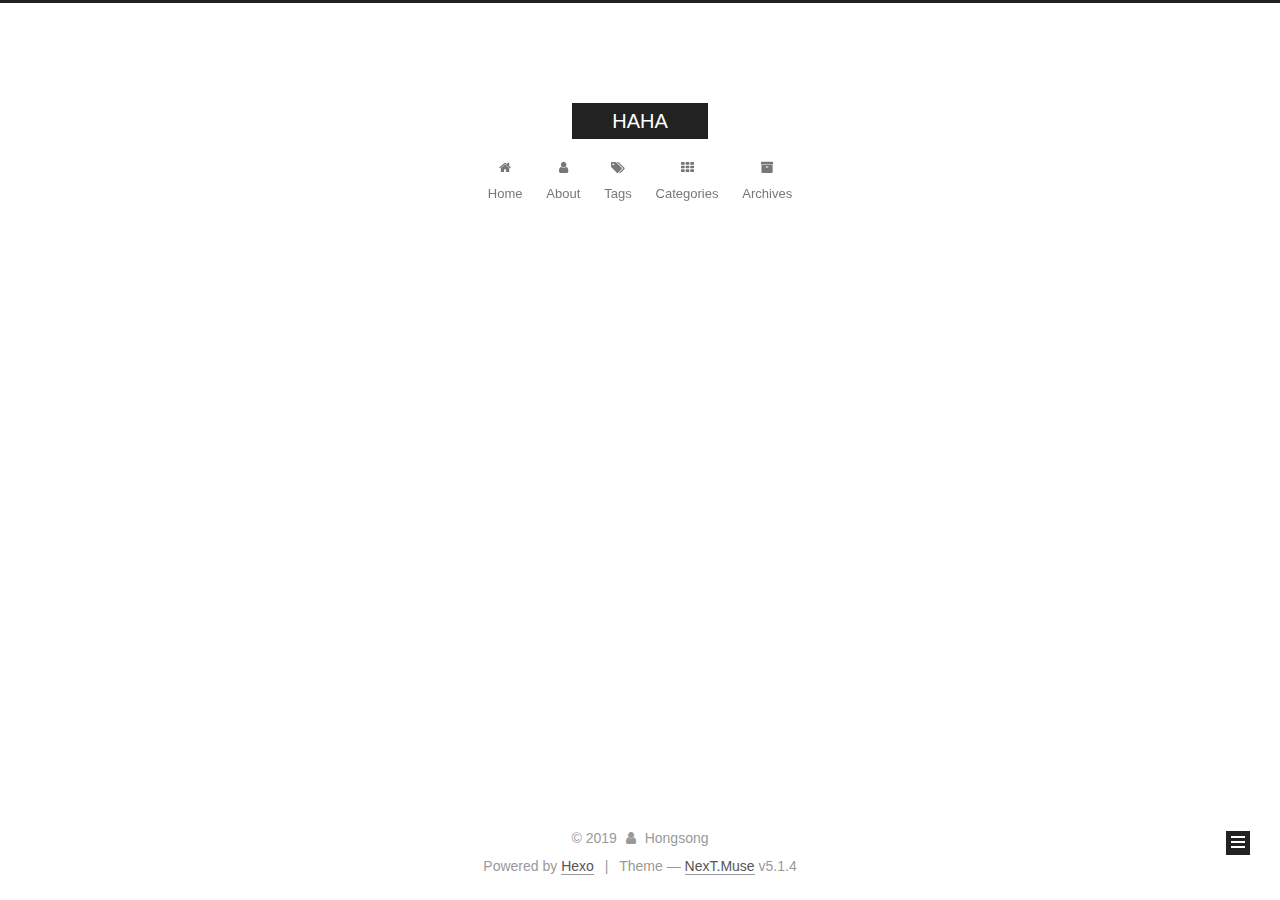
==== commit be40cb87: "Site updated: 2019-11-02 18:59:22" ====
--- a/archives/index.html
+++ b/archives/index.html
@@ -5,7 +5,7 @@
   
 
 
-<html class="theme-next muse use-motion" lang="en">
+<html class="theme-next muse use-motion" lang="zh-CN">
 <head>
   <meta charset="UTF-8"/>
 <meta http-equiv="X-UA-Compatible" content="IE=edge" />
@@ -81,9 +81,9 @@
 
 <meta property="og:type" content="website">
 <meta property="og:title" content="HAHA">
-<meta property="og:url" content="http:&#x2F;&#x2F;yoursite.com&#x2F;archives&#x2F;index.html">
+<meta property="og:url" content="http:&#x2F;&#x2F;winterystark.github.io&#x2F;archives&#x2F;index.html">
 <meta property="og:site_name" content="HAHA">
-<meta property="og:locale" content="en">
+<meta property="og:locale" content="zh-CN">
 <meta name="twitter:card" content="summary">
 
 
@@ -114,7 +114,7 @@
 
 
 
-  <link rel="canonical" href="http://yoursite.com/archives/"/>
+  <link rel="canonical" href="http://winterYstark.github.io/archives/"/>
 
 
 
@@ -132,7 +132,7 @@
 
 </head>
 
-<body itemscope itemtype="http://schema.org/WebPage" lang="en">
+<body itemscope itemtype="http://schema.org/WebPage" lang="zh-CN">
 
   
   
@@ -256,7 +256,7 @@
         
           
         
-        Um..! 2 posts in total. Keep on posting.
+        Um..! 3 posts in total. Keep on posting.
       </span>
 
       
@@ -270,6 +270,43 @@
           <div class="collection-title">
             <h1 class="archive-year" id="archive-year-2019">2019</h1>
           </div>
+        
+        
+
+        
+
+  <article class="post post-type-normal" itemscope itemtype="http://schema.org/Article">
+    <header class="post-header">
+
+      <h2 class="post-title">
+        
+            <a class="post-title-link" href="/2019/11/02/test/" itemprop="url">
+              
+                <span itemprop="name">test</span>
+              
+            </a>
+        
+      </h2>
+
+      <div class="post-meta">
+        <time class="post-time" itemprop="dateCreated"
+              datetime="2019-11-02T18:55:03+08:00"
+              content="2019-11-02" >
+          11-02
+        </time>
+      </div>
+
+    </header>
+  </article>
+
+
+
+      
+
+        
+        
+        
+
         
         
 
@@ -391,7 +428,7 @@
               
                 <a href="/archives/%20%7C%7C%20archive">
               
-                  <span class="site-state-item-count">2</span>
+                  <span class="site-state-item-count">3</span>
                   <span class="site-state-item-name">posts</span>
                 </a>
               </div>
--- a/css/main.css
+++ b/css/main.css
@@ -1822,7 +1822,7 @@
   width: 4px;
   height: 4px;
   border-radius: 50%;
-  background: #6324ff;
+  background: #16ff59;
 }
 .links-of-blogroll {
   font-size: 13px;
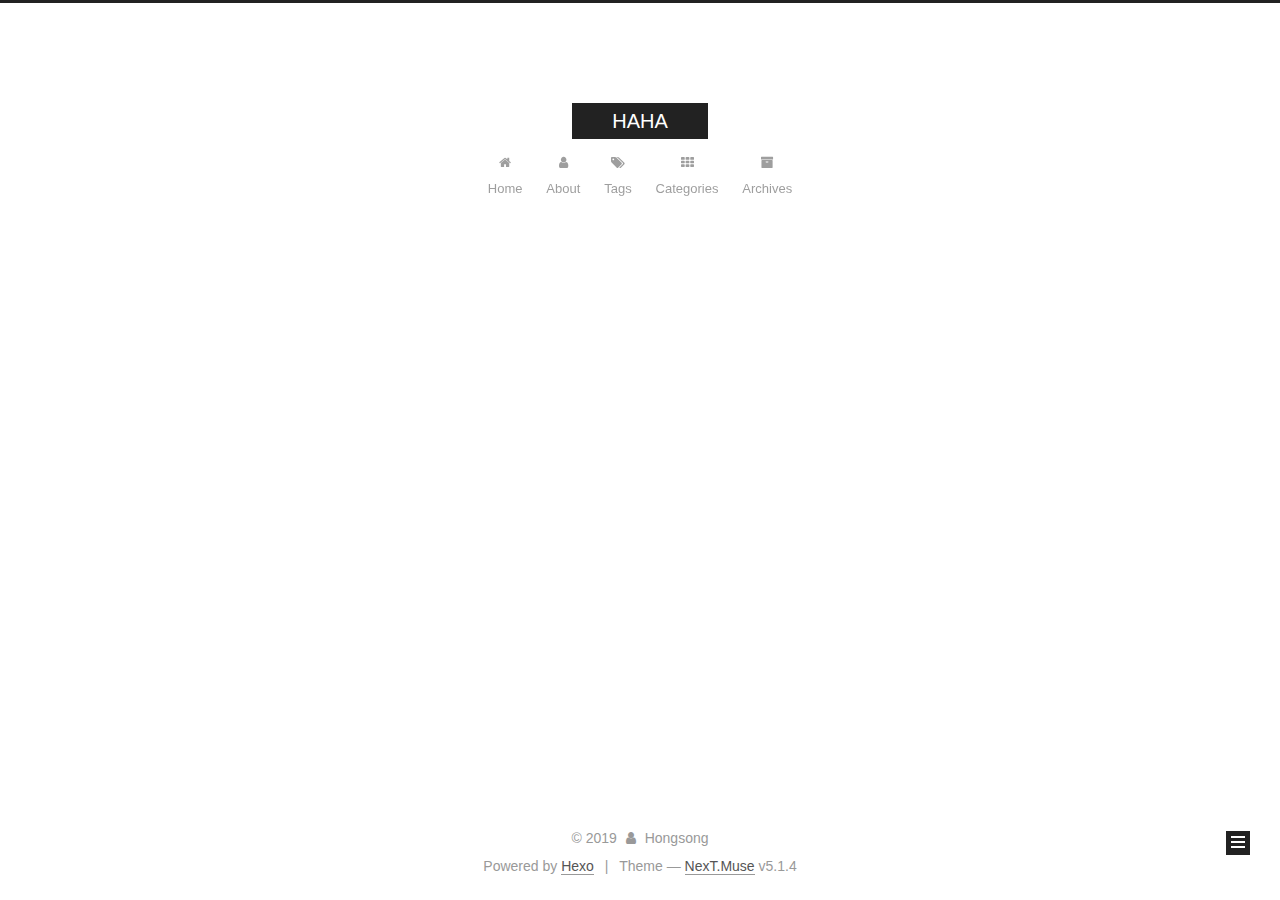
==== commit a8d1e84d: "Site updated: 2019-11-02 19:07:44" ====
--- a/archives/index.html
+++ b/archives/index.html
@@ -256,7 +256,7 @@
         
           
         
-        Um..! 3 posts in total. Keep on posting.
+        Um..! 2 posts in total. Keep on posting.
       </span>
 
       
@@ -281,43 +281,6 @@
       <h2 class="post-title">
         
             <a class="post-title-link" href="/2019/11/02/test/" itemprop="url">
-              
-                <span itemprop="name">test</span>
-              
-            </a>
-        
-      </h2>
-
-      <div class="post-meta">
-        <time class="post-time" itemprop="dateCreated"
-              datetime="2019-11-02T18:55:03+08:00"
-              content="2019-11-02" >
-          11-02
-        </time>
-      </div>
-
-    </header>
-  </article>
-
-
-
-      
-
-        
-        
-        
-
-        
-        
-
-        
-
-  <article class="post post-type-normal" itemscope itemtype="http://schema.org/Article">
-    <header class="post-header">
-
-      <h2 class="post-title">
-        
-            <a class="post-title-link" href="/2019/11/02/Love/" itemprop="url">
               
                 <span itemprop="name">Love</span>
               
@@ -428,7 +391,7 @@
               
                 <a href="/archives/%20%7C%7C%20archive">
               
-                  <span class="site-state-item-count">3</span>
+                  <span class="site-state-item-count">2</span>
                   <span class="site-state-item-name">posts</span>
                 </a>
               </div>
--- a/css/main.css
+++ b/css/main.css
@@ -1822,7 +1822,7 @@
   width: 4px;
   height: 4px;
   border-radius: 50%;
-  background: #16ff59;
+  background: #24f04f;
 }
 .links-of-blogroll {
   font-size: 13px;
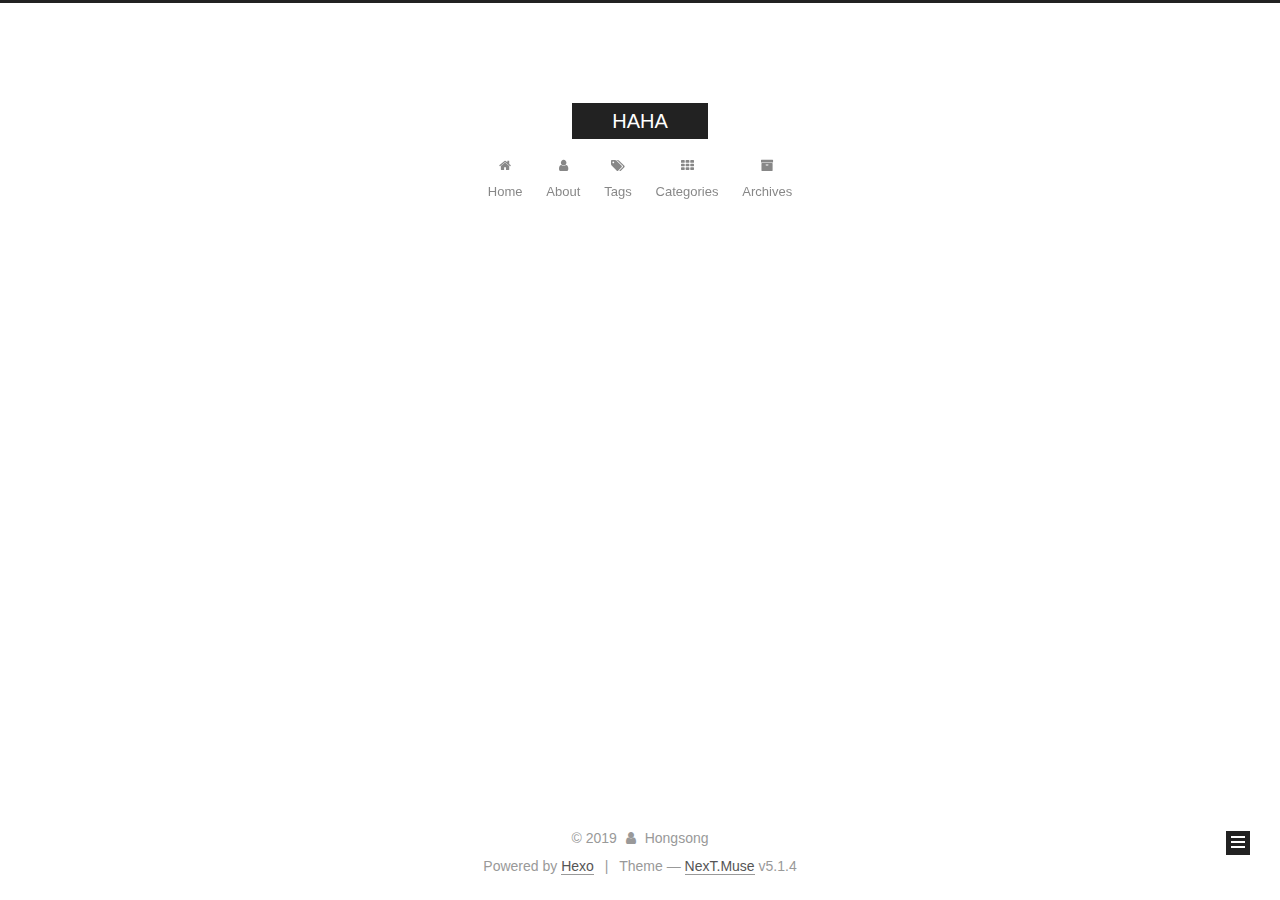
==== commit a4ea1ac1: "Site updated: 2019-11-02 20:57:25" ====
--- a/archives/index.html
+++ b/archives/index.html
@@ -280,7 +280,7 @@
 
       <h2 class="post-title">
         
-            <a class="post-title-link" href="/2019/11/02/test/" itemprop="url">
+            <a class="post-title-link" href="/2019/11/02/Love/" itemprop="url">
               
                 <span itemprop="name">Love</span>
               
@@ -290,7 +290,7 @@
 
       <div class="post-meta">
         <time class="post-time" itemprop="dateCreated"
-              datetime="2019-11-02T15:32:22+08:00"
+              datetime="2019-11-02T20:06:11+08:00"
               content="2019-11-02" >
           11-02
         </time>
--- a/css/main.css
+++ b/css/main.css
@@ -1822,7 +1822,7 @@
   width: 4px;
   height: 4px;
   border-radius: 50%;
-  background: #24f04f;
+  background: #7ffbff;
 }
 .links-of-blogroll {
   font-size: 13px;
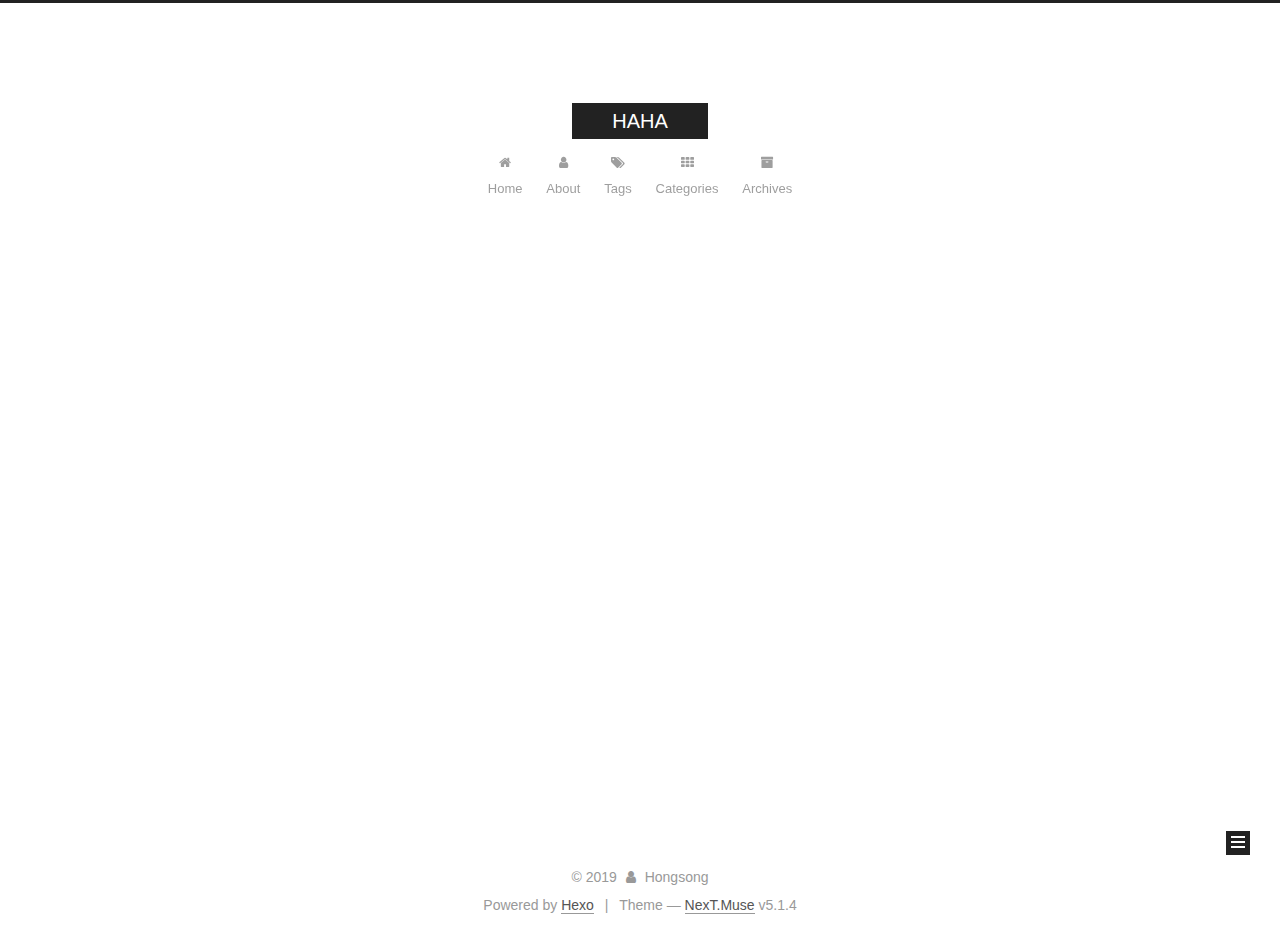
==== commit e28caea0: "Site updated: 2019-11-10 15:39:11" ====
--- a/archives/index.html
+++ b/archives/index.html
@@ -256,7 +256,7 @@
         
           
         
-        Um..! 2 posts in total. Keep on posting.
+        Um..! 4 posts in total. Keep on posting.
       </span>
 
       
@@ -270,6 +270,80 @@
           <div class="collection-title">
             <h1 class="archive-year" id="archive-year-2019">2019</h1>
           </div>
+        
+        
+
+        
+
+  <article class="post post-type-normal" itemscope itemtype="http://schema.org/Article">
+    <header class="post-header">
+
+      <h2 class="post-title">
+        
+            <a class="post-title-link" href="/2019/11/10/Markdown/" itemprop="url">
+              
+                <span itemprop="name">Markdown</span>
+              
+            </a>
+        
+      </h2>
+
+      <div class="post-meta">
+        <time class="post-time" itemprop="dateCreated"
+              datetime="2019-11-10T13:46:38+08:00"
+              content="2019-11-10" >
+          11-10
+        </time>
+      </div>
+
+    </header>
+  </article>
+
+
+
+      
+
+        
+        
+        
+
+        
+        
+
+        
+
+  <article class="post post-type-normal" itemscope itemtype="http://schema.org/Article">
+    <header class="post-header">
+
+      <h2 class="post-title">
+        
+            <a class="post-title-link" href="/2019/11/10/Vim-Install/" itemprop="url">
+              
+                <span itemprop="name">Vim-Install</span>
+              
+            </a>
+        
+      </h2>
+
+      <div class="post-meta">
+        <time class="post-time" itemprop="dateCreated"
+              datetime="2019-11-10T12:04:50+08:00"
+              content="2019-11-10" >
+          11-10
+        </time>
+      </div>
+
+    </header>
+  </article>
+
+
+
+      
+
+        
+        
+        
+
         
         
 
@@ -391,7 +465,7 @@
               
                 <a href="/archives/%20%7C%7C%20archive">
               
-                  <span class="site-state-item-count">2</span>
+                  <span class="site-state-item-count">4</span>
                   <span class="site-state-item-name">posts</span>
                 </a>
               </div>
@@ -399,6 +473,15 @@
 
             
 
+            
+              
+              
+              <div class="site-state-item site-state-tags">
+                
+                  <span class="site-state-item-count">1</span>
+                  <span class="site-state-item-name">tags</span>
+                
+              </div>
             
 
           </nav>
--- a/css/main.css
+++ b/css/main.css
@@ -1822,7 +1822,7 @@
   width: 4px;
   height: 4px;
   border-radius: 50%;
-  background: #7ffbff;
+  background: #ff6fff;
 }
 .links-of-blogroll {
   font-size: 13px;
